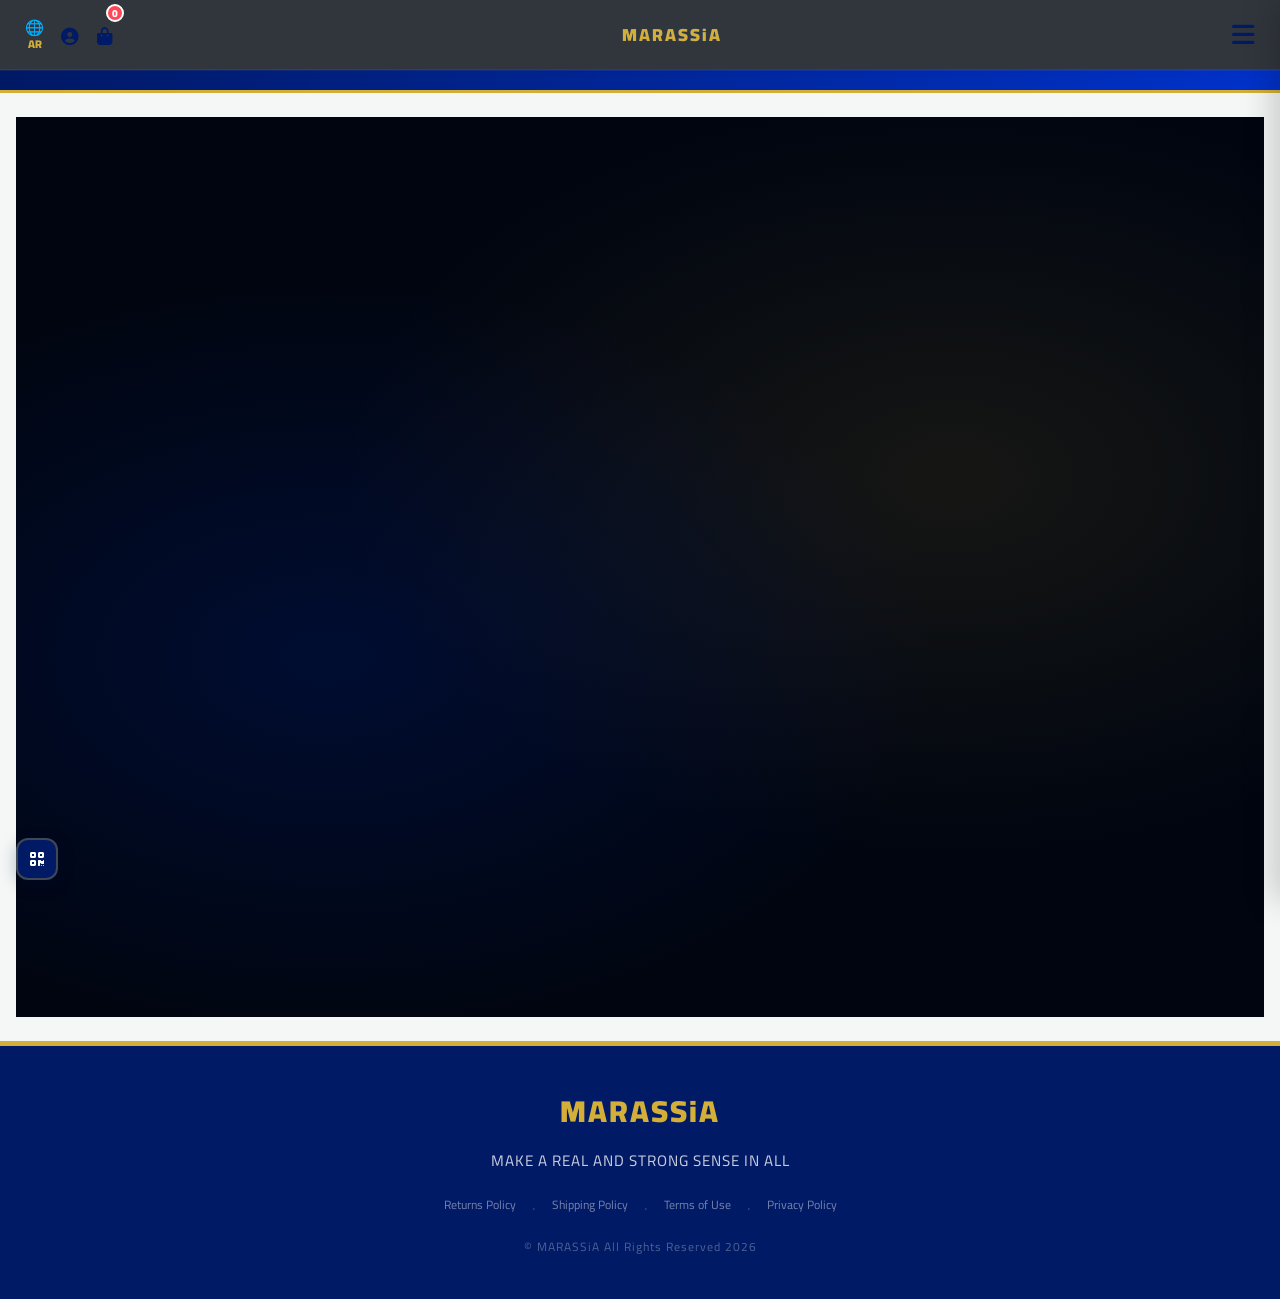
==== index.html @ 9b24de38 "Add files via upload" ====
<!DOCTYPE html>
<html lang="ar" dir="rtl">
<head>
    <meta charset="UTF-8">
    <link rel="icon" type="image/x-icon" href="/favicon.ico">
    <link rel="icon" type="image/png" sizes="32x32" href="/favicon.png">
    <link rel="icon" type="image/png" sizes="16x16" href="/favicon.png">
    <link rel="apple-touch-icon" href="/favicon.png">
    <link rel="manifest" href="/manifest.json">
    <meta name="theme-color" content="#001a66">
    <meta name="apple-mobile-web-app-capable" content="yes">
    <meta name="apple-mobile-web-app-status-bar-style" content="black-translucent">
    <meta name="google-site-verification" content="6fT7pZOg7_T95LaflRiIxKZZUdMh9MoyntAMPeg3HFM">
    <!-- ═══ SEO & SOCIAL ═══ -->
    <meta http-equiv="X-Content-Type-Options" content="nosniff">
    <meta name="referrer" content="strict-origin-when-cross-origin">
    <meta name="robots" content="index, follow, max-image-preview:large">
    <meta name="keywords" content="MARASSiA, متجر إلكتروني, تسوق, عطور, تجميل, إلكترونيات, مدونة, ذكاء اصطناعي, e-commerce, luxury store">
    <meta name="author" content="MARASSiA">
    <meta name="theme-color" content="#001a66" media="(prefers-color-scheme: light)">
    <meta name="theme-color" content="#001a66" media="(prefers-color-scheme: dark)">
    <link rel="canonical" href="https://marassia.netlify.app/">

    <!-- Open Graph (Facebook, WhatsApp, LinkedIn) -->
    <meta property="og:type"        content="website">
    <meta property="og:url"         content="https://marassia.netlify.app/">
    <meta property="og:title"       content="MARASSiA — متجر فاخر · MAKE A REAL AND STRONG SENSE">
    <meta property="og:description" content="تسوق ذكي وفاخر مع MARASSiA. منتجات مختارة، ترجمة 7 لغات، ذكاء اصطناعي للمساعدة في اختياراتك.">
    <meta property="og:image"       content="https://marassia.netlify.app/og-image.png">
    <meta property="og:locale"      content="ar_EG">
    <meta property="og:site_name"   content="MARASSiA">

    <!-- Twitter Card -->
    <meta name="twitter:card"        content="summary_large_image">
    <meta name="twitter:title"       content="MARASSiA — متجر فاخر">
    <meta name="twitter:description" content="تسوق ذكي وفاخر مع MARASSiA. ذكاء اصطناعي + 7 لغات.">
    <meta name="twitter:image"       content="https://marassia.netlify.app/og-image.png">

    <!-- PWA -->
    <meta name="mobile-web-app-capable" content="yes">
    <meta name="apple-mobile-web-app-capable" content="yes">
    <meta name="apple-mobile-web-app-status-bar-style" content="black-translucent">
    <meta name="apple-mobile-web-app-title" content="MARASSiA">

    <!-- ═══ STRUCTURED DATA (Google Rich Results) ═══ -->
    <script type="application/ld+json">
    {
      "@context": "https://schema.org",
      "@graph": [
        {
          "@type": "WebSite",
          "@id": "https://marassia.netlify.app/#website",
          "url": "https://marassia.netlify.app/",
          "name": "MARASSiA",
          "description": "متجر إلكتروني فاخر — MAKE A REAL AND STRONG SENSE",
          "inLanguage": ["ar", "en", "fr", "es", "it", "de", "zh"],
          "potentialAction": {
            "@type": "SearchAction",
            "target": "https://marassia.netlify.app/?q={search_term_string}",
            "query-input": "required name=search_term_string"
          }
        },
        {
          "@type": "Organization",
          "@id": "https://marassia.netlify.app/#organization",
          "name": "MARASSiA",
          "url": "https://marassia.netlify.app/",
          "logo": {
            "@type": "ImageObject",
            "url": "https://marassia.netlify.app/og-image.png"
          },
          "sameAs": []
        },
        {
          "@type": "OnlineStore",
          "name": "MARASSiA",
          "url": "https://marassia.netlify.app/",
          "description": "متجر إلكتروني فاخر متعدد اللغات مع ذكاء اصطناعي للمساعدة في التسوق",
          "currenciesAccepted": "EGP",
          "paymentAccepted": "Cash, Credit Card, InstaPay, Vodafone Cash",
          "availableLanguage": ["Arabic", "English", "French", "Spanish", "Italian", "German", "Chinese"]
        }
      ]
    }
    </script>
    <meta name="viewport" content="width=device-width, initial-scale=1.0, maximum-scale=1.0">
    <meta name="description" content="MARASSiA — المتجر الذكي الفاخر. MAKE A REAL AND STRONG SENSE.">
    <title>MARASSiA — متجر إلكتروني فاخر | تسوق ذكي بالذكاء الاصطناعي</title>
    <!-- Performance: DNS prefetch -->
    <link rel="dns-prefetch" href="//fonts.googleapis.com">
    <link rel="dns-prefetch" href="//cdnjs.cloudflare.com">
    <link rel="dns-prefetch" href="//www.gstatic.com">
    <link rel="dns-prefetch" href="//api.anthropic.com">
    <link rel="preconnect" href="https://api.anthropic.com">
        <!-- Preload critical resources -->
    <link rel="preload" href="https://fonts.googleapis.com/css2?family=Cairo:wght@800;900&display=swap" as="style">
    <link rel="dns-prefetch" href="https://fonts.googleapis.com">
    <link rel="dns-prefetch" href="https://cdnjs.cloudflare.com">
    <link rel="dns-prefetch" href="https://www.gstatic.com">
    <link rel="dns-prefetch" href="https://marassia-default-rtdb.europe-west1.firebasedatabase.app">
    <link rel="preconnect" href="https://fonts.googleapis.com" crossorigin>
    <link rel="preconnect" href="https://fonts.gstatic.com" crossorigin>
    <link rel="preconnect" href="https://cdnjs.cloudflare.com" crossorigin>
    <link rel="preload" as="style" href="https://fonts.googleapis.com/css2?family=Cairo:wght@400;600;800;900&display=swap" onload="this.onload=null;this.rel='stylesheet'">
    <link rel="preload" as="style" href="https://cdnjs.cloudflare.com/ajax/libs/font-awesome/6.4.0/css/all.min.css" onload="this.onload=null;this.rel='stylesheet'">
    <noscript>
        <link href="https://fonts.googleapis.com/css2?family=Cairo:wght@400;600;800;900&display=swap" rel="stylesheet" media="print" onload="this.media='all'">
    <noscript></noscript>
        <link rel="stylesheet" href="https://cdnjs.cloudflare.com/ajax/libs/font-awesome/6.4.0/css/all.min.css">
    </noscript>

    <!-- PWA Meta -->
    <meta name="application-name" content="MARASSiA">
    <meta name="apple-mobile-web-app-capable" content="yes">
    <meta name="apple-mobile-web-app-status-bar-style" content="black-translucent">
    <meta name="apple-mobile-web-app-title" content="MARASSiA">
    <meta name="mobile-web-app-capable" content="yes">
    <meta name="theme-color" content="#0a1628">
    <meta name="description" content="MARASSiA — متجر إلكتروني فاخر">
    <meta http-equiv="X-Frame-Options" content="SAMEORIGIN">
    <meta http-equiv="X-Content-Type-Options" content="nosniff">


    <!-- Structured Data for Google Rich Results -->
    

    <link rel="stylesheet" href="style.css">
  <meta name="mobile-web-app-capable" content="yes">
  <link rel="apple-touch-icon" href="/logo.jpg">
</head>
<body>
<!-- ═══ LOADER ═══ -->
<div id="loader">
    <div class="loader-spinner"></div>
    <h2>MARASSiA</h2>
</div>

<!-- ═══ TOASTS ═══ -->
<div id="toast-container"></div>

<!-- ═══ HEADER ═══ -->
<header id="main-header">
    <div class="header-actions">
        <button class="menu-btn" id="hamburger-btn" onclick="toggleSidebar()" aria-label="القائمة" role="button">
            <i class="fas fa-bars"></i>
        </button>
        <!-- Search toggle: only visible on phone -->
        <button class="mobile-search-btn btn-icon"
                style="display:none; font-size:1.25rem;"
                onclick="toggleMobileSearch()" title="بحث" aria-label="بحث">
            <i class="fas fa-search"></i>
        </button>
        <div class="search-wrapper" id="search-wrapper">
            <input type="text" id="smart-search" class="search-input"
                   placeholder="ابحث..." autocomplete="off"
                   oninput="_debouncedSearch(this.value);var ob=document.getElementById('search-overlay-bg');if(ob)ob.style.display=this.value?'block':''">
            <i class="fas fa-search search-icon"></i>
            <div class="search-results" id="search-dropdown"></div>
        </div>
    </div>

    <div class="logo-container" id="main-logo-container" onclick="navigate('crossroads')" style="position:relative;cursor:pointer;display:flex;align-items:center;gap:6px;text-decoration:none;">
        <span id="site-logo-text" class="site-logo-text">MARASSiA</span>
        <div id="api-status" title="API Key غير مضبوط — أضفه من الإعدادات"></div>
        <div id="fb-status" title="متصل بقاعدة البيانات"
             style="position:absolute;bottom:2px;left:-2px;
                    width:7px;height:7px;border-radius:50%;
                    background:#22c55e;border:1.5px solid white;
                    box-shadow:0 0 5px currentColor;pointer-events:none;"></div>
    </div>

    <div class="header-actions">
        <!-- Cart — most visible CTA -->
        <button class="btn-icon" onclick="openCartModal()" title="سلة المشتريات" style="position:relative;">
            <i class="fas fa-shopping-bag" style="font-size:1.1rem;"></i>
            <span class="badge" id="cart-badge">0</span>
        </button>
        <!-- Login / User -->
        <span id="user-name-display" class="user-greeting"></span>
        <button class="btn-icon" id="history-trigger" onclick="openHistoryModal()"
                title="سجل مشترياتي" style="display:none; font-size:1.1rem;">
            <i class="fas fa-history"></i>
        </button>
        <button class="btn-logout" id="logout-btn" onclick="handleLogout()" title="تسجيل الخروج">
            <i class="fas fa-sign-out-alt"></i>
        </button>
        <button class="btn-icon" id="login-trigger" onclick="openModal('login-modal')" title="تسجيل الدخول">
            <i class="fas fa-user-circle" style="font-size:1.1rem;"></i>
        </button>
        <!-- Language Switcher -->
        <div style="position:relative;" id="lang-picker-wrap">
            <button class="lang-btn" onclick="toggleLangDropdown()" id="lang-globe-btn"
                    title="Language / اللغة" aria-label="Language">
                🌐 <span class="lang-current" id="lang-current-label">AR</span>
            </button>
            <div class="lang-dropdown" id="lang-dropdown">
                <div class="lang-option active" data-lang="ar"  onclick="setLang('ar')"><span class="lang-flag">🇸🇦</span> العربية</div>
                <div class="lang-option"        data-lang="en"  onclick="setLang('en')"><span class="lang-flag">🇬🇧</span> English</div>
                <div class="lang-option"        data-lang="fr"  onclick="setLang('fr')"><span class="lang-flag">🇫🇷</span> Français</div>
                <div class="lang-option"        data-lang="es"  onclick="setLang('es')"><span class="lang-flag">🇪🇸</span> Español</div>
                <div class="lang-option"        data-lang="it"  onclick="setLang('it')"><span class="lang-flag">🇮🇹</span> Italiano</div>
                <div class="lang-option"        data-lang="de"  onclick="setLang('de')"><span class="lang-flag">🇩🇪</span> Deutsch</div>
                <div class="lang-option"        data-lang="zh"  onclick="setLang('zh')"><span class="lang-flag">🇨🇳</span> 中文</div>
            </div>
        </div>
    </div>
</header>

<!-- ═══ CATEGORY BAR ═══ -->
<nav class="category-bar" id="category-bar"></nav>

<!-- ═══ SIDEBAR OVERLAY ═══ -->
<div class="sidebar-overlay" id="sidebar-overlay" onclick="toggleSidebar()"></div>

<!-- ═══ SIDEBAR PANEL ═══ -->
<aside class="sidebar" id="sidebar">
    <div class="side-header">
        <h3>MARASSiA</h3>
        <button class="close-side" onclick="toggleSidebar()" aria-label="إغلاق"><i class="fas fa-times"></i></button>
    </div>

    <!-- User card: hidden until login -->
    <div class="side-user-card" id="side-user-card">
        <div class="side-user-avatar" id="side-user-avatar">👤</div>
        <div class="side-user-info">
            <div class="side-user-name" id="side-user-name-txt">—</div>
            <div class="side-user-tag"><span data-i18n="member">عضو MARASSiA</span></div>
        </div>
        <div class="side-user-actions">
            <button class="btn-history" onclick="openHistoryModal(); toggleSidebar();">
                <i class="fas fa-history"></i> <span data-i18n="myHistory">سجلي</span>
            </button>
            <button class="btn-side-logout" onclick="handleLogout(); toggleSidebar();">
                <i class="fas fa-sign-out-alt"></i> <span data-i18n="logout">خروج</span>
            </button>
        </div>
    </div>

    <!-- Main Navigation -->
    <ul class="side-menu">
        <li id="side-li-login">
            <a href="javascript:void(0)" onclick="openModal('login-modal'); toggleSidebar();">
                <i class="fas fa-user-circle"></i>
                <span data-i18n="login">تسجيل الدخول / جديد</span>
            </a>
        </li>
        <li>
            <a href="javascript:void(0)" onclick="navigate('home'); toggleSidebar();">
                <i class="fas fa-store"></i>
                <span data-i18n="ourStore">متجرنا</span>
            </a>
        </li>

        <li>
            <a href="javascript:void(0)" onclick="navigate('blog'); toggleSidebar();">
                <i class="fas fa-newspaper"></i>
                <span data-i18n="ourBlog">مدونتنا</span>
            </a>
        </li>
        <li id="side-li-channel">
            <a href="javascript:void(0)" onclick="navigate('channel'); toggleSidebar();">
                <i class="fab fa-youtube" style="color:#e00;"></i>
                <span>قناتنا</span>
            </a>
        </li>
        <li>
            <a href="javascript:void(0)" onclick="navigate('ai'); toggleSidebar();">
                <i class="fas fa-robot" style="color:#7c3aed;"></i>
                <span>ذكاؤنا الاصطناعي</span>
                <span class="side-badge side-badge-ai">AI</span>
            </a>
        </li>
        <li>
            <a href="javascript:void(0)" onclick="navigate('about'); toggleSidebar();">
                <i class="fas fa-info-circle"></i>
                <span data-i18n="aboutUs">من نحن</span>
            </a>
        </li>
    </ul>

    <!-- Dark Mode Toggle -->
    <div style="border-top:1px solid rgba(255,255,255,.07);padding:8px 8px 4px;margin-top:4px;">
        <div onclick="toggleDarkMode();toggleSidebar();" id="dark-mode-toggle"
            style="display:flex;align-items:center;gap:10px;padding:10px 14px;cursor:pointer;border-radius:12px;transition:.2s;color:rgba(255,255,255,.6);"
            onmouseover="this.style.background='rgba(255,255,255,.08)';this.style.color='#fff'"
            onmouseout="this.style.background='';this.style.color='rgba(255,255,255,.6)'">
            <span id="dark-icon" style="font-size:1rem;">🌙</span>
            <span id="dark-label" style="font-size:.82rem;font-weight:700;">Dark Mode</span>
            <div id="dark-mode-pill" style="margin-right:auto;width:34px;height:18px;border-radius:20px;background:rgba(255,255,255,.2);position:relative;transition:.3s;">
                <div id="dark-pill-dot" style="position:absolute;top:2px;right:2px;width:14px;height:14px;border-radius:50%;background:#fff;transition:.3s;"></div>
            </div>
        </div>
    </div>

    <!-- Custom links from admin -->
    <ul class="side-menu" id="side-custom-links" style="border-top:1px solid #f0f0f0;"></ul>



    <!-- Social icons at the bottom of sidebar -->
    <div class="sidebar-social">
        <p data-i18n="followUs">تابعنا على</p>
        <div class="social-row" id="sidebar-social-row"></div>
    </div>
</aside>

<!-- ═══ MAIN CONTENT ═══ -->
<main>
    
    <!-- ═══ CROSSROADS HERO (New Entry Point) ═══ -->
    <section id="view-crossroads" class="view-section active">
        <div id="crossroads-hero"></div>
    </section>

    <!-- Home / Store -->
    <section id="view-home" class="view-section">

        <!-- ── Editable Hero Banner ── -->
        <div class="apple-hero" id="main-hero"><canvas class="hero-canvas-bg" id="hero-canvas"></canvas>
            <!-- media bg injected by JS -->
            <h1 id="hero-title-el" data-no-i18n><span class="hero-brand-gold">MARASSiA</span></h1>
            <p id="hero-sub-el" data-no-i18n>تجربة تسوق فاخرة تفوق الخيال</p>
        </div>



        <!-- ── Trending ── -->
        <div class="home-section-label">
            <div class="lbl-icon lbl-fire"><i class="fas fa-fire"></i></div>
            <span data-i18n="trending">الأكثر رواجاً</span>
        </div>
        <div class="shelf-scroll" id="trending-shelf"></div>

        <!-- ── Best Sellers ── -->
        <div class="home-section-label">
            <div class="lbl-icon lbl-star"><i class="fas fa-star"></i></div>
            <span data-i18n="bestSellers">الأكثر مبيعاً</span>
        </div>
        <div class="shelf-scroll" id="bestsellers-shelf"></div>

        <!-- ── All Products ── -->
        <div class="home-section-label" id="all-products-label">
            <div class="lbl-icon" style="background:var(--dark-blue);color:#fff;">
                <i class="fas fa-th-large"></i>
            </div>
            <span id="all-products-label-text" data-i18n="allProducts">جميع المنتجات</span>
        </div>
        <div id="cat-journey-row" style="margin:0 0 16px 0;"></div>
        <div class="artistic-grid" id="products-grid"></div>

    </section>

    <!-- Category Page -->
    <section id="view-category" class="view-section">
        <div class="cat-page-header apple-hide">
            <button class="cat-page-back" onclick="navigate('home')">
                <i class="fas fa-arrow-right"></i> <span data-i18n="home">الرئيسية</span>
            </button>
            <div class="cat-page-title" id="cat-page-title">—</div>
            <div style="display:flex;align-items:center;gap:8px;">
                <div class="cat-page-count" id="cat-page-count"></div>
                <button id="filter-toggle-btn" onclick="toggleFilterPanel()"
                    style="background:linear-gradient(135deg,var(--dark-blue),var(--primary-blue));border:none;border-radius:22px;padding:7px 16px;cursor:pointer;display:flex;align-items:center;gap:7px;font-family:'Cairo',sans-serif;font-size:.78rem;color:#fff;font-weight:800;transition:.2s;box-shadow:0 3px 12px rgba(0,51,204,.25);"
                    onmouseover="this.style.transform='translateY(-1px)';this.style.boxShadow='0 5px 16px rgba(0,51,204,.35)'"
                    onmouseout="this.style.transform='';this.style.boxShadow='0 3px 12px rgba(0,51,204,.25)'">
                    <i class="fas fa-sliders-h"></i>
                    <span id="filter-btn-label">فلتر</span>
                    <span id="filter-active-dot" style="display:none;width:7px;height:7px;border-radius:50%;background:var(--gold-lt,#f5e17a);margin-right:2px;animation:filterDotPulse 1.5s ease infinite;"></span>
                </button>
            </div>
        </div>
        <!-- Filter Panel (collapsible) -->
        <div id="cat-filter-panel" style="display:none;background:#f8faff;border:1px solid #e0e8ff;border-radius:14px;padding:16px;margin-bottom:16px;animation:fadeUp .25s ease;">
            <div style="display:grid;grid-template-columns:repeat(auto-fill,minmax(140px,1fr));gap:10px;">
                <div>
                    <label id="fl-sort-lbl" style="font-size:.7rem;font-weight:800;color:#666;display:block;margin-bottom:5px;">ترتيب حسب</label>
                    <select id="filter-sort" class="form-control" onchange="applyProductFilter()" style="font-size:.82rem;">
                        <option id="fl-all" value="">الكل</option>
                        <option id="fl-bs" value="bestseller">⭐ الأكثر مبيعاً</option>
                        <option id="fl-new" value="newest">🆕 الأحدث</option>
                        <option id="fl-pa" value="price-asc">💰 سعر ↑</option>
                        <option id="fl-pd" value="price-desc">💰 سعر ↓</option>
                    </select>
                </div>
                <div>
                    <label id="fl-month-lbl" style="font-size:.7rem;font-weight:800;color:#666;display:block;margin-bottom:5px;">الشهر</label>
                    <select id="filter-month" class="form-control" onchange="applyProductFilter()" style="font-size:.82rem;">
                        <option id="fl-all-m" value="">كل الأشهر</option>
                        <option value="01" id="fl-m01">يناير</option><option value="02" id="fl-m02">فبراير</option>
                        <option value="03" id="fl-m03">مارس</option><option value="04" id="fl-m04">أبريل</option>
                        <option value="05" id="fl-m05">مايو</option><option value="06" id="fl-m06">يونيو</option>
                        <option value="07" id="fl-m07">يوليو</option><option value="08" id="fl-m08">أغسطس</option>
                        <option value="09" id="fl-m09">سبتمبر</option><option value="10" id="fl-m10">أكتوبر</option>
                        <option value="11" id="fl-m11">نوفمبر</option><option value="12" id="fl-m12">ديسمبر</option>
                    </select>
                </div>
                <div>
                    <label id="fl-year-lbl" style="font-size:.7rem;font-weight:800;color:#666;display:block;margin-bottom:5px;">السنة</label>
                    <select id="filter-year" class="form-control" onchange="applyProductFilter()" style="font-size:.82rem;">
                        <option id="fl-all-y" value="">كل السنوات</option>
                        <option value="2026">2026</option>
                        <option value="2025">2025</option>
                    </select>
                </div>
            </div>
            <div style="display:flex;justify-content:flex-end;margin-top:12px;">
                <button onclick="resetFilter()" id="fl-reset-btn" style="padding:7px 16px;background:#fff;border:1.5px solid #e0e8ff;border-radius:9px;cursor:pointer;font-family:'Cairo',sans-serif;font-size:.78rem;color:var(--dark-blue);font-weight:700;">
                    <i class="fas fa-undo" style="margin-left:5px;"></i> إعادة تعيين
                </button>
            </div>
        </div>
        <div class="artistic-grid" id="cat-page-grid"></div>
    </section>

    <!-- Blog -->
    <section id="view-blog" class="view-section">
        <div class="page-header apple-hide">
            <h1>MARASSiA Blog</h1>
        </div>
        <div class="bento-grid" id="blog-grid-container"></div>
    </section>

    <!-- Article Full-Page View -->
    <section id="view-article" class="view-section">
        <button class="article-back-btn" onclick="navigate('blog')">
            <i class="fas fa-arrow-right"></i> <span data-i18n="backToBlog">العودة للمدونة</span>
        </button>
        <div class="article-hero" id="article-hero-img"></div>
        <div class="article-body">
            <h1 id="article-title"></h1>
            <p id="article-desc"></p>
        </div>
    </section>

    <!-- About Us -->
    <section id="view-about" class="view-section">
        <div class="page-header apple-hide">
            <h1 data-i18n="ourStory">قصتنا ومبادئنا</h1>
        </div>
        <div class="about-content-box apple-hide" id="about-us-content"></div>
    </section>

    <!-- ═══ MEDICAL PATH ═══ -->
    <section id="view-medical" class="view-section">
      <div id="medical-hero"></div>
    </section>
</main>


<!-- ═══ PRIVACY POLICY ═══ -->
<section id="view-privacy" class="view-section">
  <div class="legal-page">
    <button class="legal-back" onclick="history.back();navigate('home')"><i class="fas fa-arrow-right"></i> رجوع</button>
    <h1>🔒 Privacy Policy | سياسة الخصوصية</h1>
    <p class="legal-date">Last Updated: March 2026</p>
    <h2>١. المعلومات التي نجمعها</h2>
    <p>عند إنشاء حساب على MARASSiA، نجمع: الاسم الكامل، البريد الإلكتروني، تاريخ الميلاد، الجنس، الدولة، اللغة المفضلة. نجمع أيضاً بيانات النشاط مثل المنتجات المُشتراة وسجل التصفح داخل المتجر.</p>
    <h2>٢. كيف نستخدم معلوماتك</h2>
    <ul>
      <li>تقديم خدمات التسوق والدعم الفني</li>
      <li>تخصيص تجربة التسوق وتوصيات المنتجات</li>
      <li>إرسال إشعارات الطلبات والعروض (بموافقتك)</li>
      <li>تحسين خدماتنا وتحليل أنماط الاستخدام</li>
      <li>الامتثال للمتطلبات القانونية</li>
    </ul>
    <h2>٣. حماية البيانات</h2>
    <p>نستخدم تقنية Firebase (Google) لتخزين البيانات بشكل مشفّر. كلمات المرور لا تُخزّن أبداً بصيغتها الواضحة — يتولى نظام Firebase Authentication هذه العملية بأعلى معايير الأمان.</p>
    <h2>٤. مشاركة البيانات</h2>
    <p>لا نبيع بياناتك الشخصية لأي طرف ثالث. قد نشارك بيانات مجهولة الهوية لأغراض تحليلية فقط. نلتزم بعدم تقديم بياناتك إلا بموجب أمر قانوني رسمي.</p>
    <h2>٥. حقوقك</h2>
    <ul>
      <li>حق الوصول: طلب نسخة من بياناتك</li>
      <li>حق التصحيح: تعديل بياناتك غير الدقيقة</li>
      <li>حق الحذف: طلب حذف حسابك ومعلوماتك</li>
      <li>حق الاعتراض: رفض بعض أنواع المعالجة</li>
    </ul>
    <h2>٦. التواصل</h2>
    <p>لأي استفسار بشأن خصوصيتك، تواصل معنا عبر واتساب أو البريد الإلكتروني المُدرج في صفحة التواصل.</p>
  </div>
</section>

<!-- ═══ TERMS OF USE ═══ -->
<section id="view-terms" class="view-section">
  <div class="legal-page">
    <button class="legal-back" onclick="navigate('home')"><i class="fas fa-arrow-right"></i> رجوع</button>
    <h1>📋 Terms of Use | شروط الاستخدام</h1>
    <p class="legal-date">Last Updated: March 2026</p>
    <h2>١. القبول بالشروط</h2>
    <p>باستخدام موقع MARASSiA، فإنك توافق على الالتزام بهذه الشروط. إذا كنت لا توافق على أي جزء منها، يرجى عدم استخدام الموقع.</p>
    <h2>٢. الحساب الشخصي</h2>
    <ul>
      <li>يجب أن تكون بالغاً (13 سنة على الأقل) لإنشاء حساب</li>
      <li>أنت مسؤول عن سرية بيانات حسابك</li>
      <li>يُحظر إنشاء حسابات متعددة لنفس الشخص</li>
      <li>نحتفظ بحق تعليق أي حساب يُخالف هذه الشروط</li>
    </ul>
    <h2>٣. استخدام الموقع</h2>
    <p>يُحظر استخدام الموقع لأي غرض غير قانوني، أو نشر محتوى مسيء، أو محاولة اختراق الأنظمة، أو انتهاك حقوق الملكية الفكرية.</p>
    <h2>٤. المنتجات والأسعار</h2>
    <p>تخضع الأسعار والمنتجات للتغيير دون إشعار مسبق. نبذل قصارى جهدنا لعرض معلومات دقيقة، لكننا لا نضمن خلوها من الأخطاء.</p>
    <h2>٥. الملكية الفكرية</h2>
    <p>جميع المحتويات (صور، نصوص، شعارات، تصميمات) هي ملك لـ MARASSiA ومحمية بموجب قوانين حقوق الملكية الفكرية. يُحظر نسخها أو توزيعها بدون إذن كتابي.</p>
    <h2>٦. تحديد المسؤولية</h2>
    <p>MARASSiA غير مسؤول عن أي أضرار غير مباشرة ناتجة عن استخدام الموقع أو المنتجات المُشتراة عبره.</p>
  </div>
</section>

<!-- ═══ SHIPPING POLICY ═══ -->
<section id="view-shipping" class="view-section">
  <div class="legal-page">
    <button class="legal-back" onclick="navigate('home')"><i class="fas fa-arrow-right"></i> رجوع</button>
    <h1>🚚 Shipping Policy | سياسة الشحن</h1>
    <p class="legal-date">Last Updated: March 2026</p>
    <h2>١. مناطق التوصيل</h2>
    <p>نوصّل لجميع مناطق جمهورية مصر العربية. للشحن الدولي تواصل معنا مباشرة.</p>
    <h2>٢. مدة التوصيل</h2>
    <ul>
      <li>القاهرة والجيزة: 1–2 أيام عمل</li>
      <li>باقي المحافظات: 3–5 أيام عمل</li>
      <li>المناطق النائية: 5–7 أيام عمل</li>
    </ul>
    <h2>٣. رسوم الشحن</h2>
    <p>تُحدد رسوم الشحن بناءً على الموقع والوزن وتُعرض بوضوح قبل إتمام الطلب. قد تتوفر عروض شحن مجاني في مناسبات خاصة.</p>
    <h2>٤. تتبع الطلب</h2>
    <p>بعد تأكيد طلبك، ستصلك رسالة تتضمن رقم التتبع ومعلومات شركة الشحن.</p>
    <h2>٥. الطلبات التالفة أو الضائعة</h2>
    <p>في حال وصول طلبك تالفاً أو الإبلاغ عن ضياعه، نتعهد بالاستبدال أو الاسترداد الكامل خلال 48 ساعة من التبليغ.</p>
  </div>
</section>

<!-- ═══ RETURNS POLICY ═══ -->
<section id="view-returns" class="view-section">
  <div class="legal-page">
    <button class="legal-back" onclick="navigate('home')"><i class="fas fa-arrow-right"></i> رجوع</button>
    <h1>↩️ Returns Policy | سياسة الإرجاع</h1>
    <p class="legal-date">Last Updated: March 2026</p>
    <h2>١. حق الإرجاع</h2>
    <p>يحق للعميل إرجاع المنتج خلال 14 يوماً من تاريخ الاستلام، شريطة أن يكون المنتج في حالته الأصلية غير مستخدم وبعبوته الأصلية.</p>
    <h2>٢. حالات قبول الإرجاع</h2>
    <ul>
      <li>المنتج وصل تالفاً أو معيباً</li>
      <li>المنتج المستلم مختلف عن المطلوب</li>
      <li>المنتج لا يطابق المواصفات المعروضة</li>
      <li>رغبة العميل في الإلغاء (قبل الشحن فقط)</li>
    </ul>
    <h2>٣. حالات رفض الإرجاع</h2>
    <ul>
      <li>المنتجات المستخدمة أو المفتوحة (مستحضرات التجميل)</li>
      <li>تجاوز مدة 14 يوماً من الاستلام</li>
      <li>المنتجات المخصصة أو المُصنّعة بالطلب</li>
    </ul>
    <h2>٤. إجراءات الإرجاع</h2>
    <p>تواصل معنا عبر واتساب مع ذكر رقم الطلب وسبب الإرجاع. سنرسل لك تعليمات الشحن خلال 24 ساعة.</p>
    <h2>٥. استرداد المبالغ</h2>
    <p>يتم الاسترداد خلال 5–7 أيام عمل بعد استلام المنتج المُرجَع والتحقق منه، عبر نفس وسيلة الدفع الأصلية.</p>
  </div>
</section>

<!-- ═══ MARASSIA CHANNEL VIEW ═══ -->
<section id="view-channel" class="view-section">
    <!-- Hero -->
    <div class="channel-hero">
        <div class="channel-hero-logo">MARASSiA <span>CHANNEL</span></div>
        <div class="channel-hero-sub">محتوى حصري · Exclusive Content</div>
        <a id="channel-yt-main-btn" href="#" target="_blank" rel="noopener"
            class="channel-yt-btn" style="display:none;">
            <i class="fab fa-youtube"></i> اشترك في قناتنا
        </a>
    </div>
    <!-- Videos -->
    <div class="channel-content">
        <div class="channel-grid" id="channel-main-grid">
            <div class="channel-empty" id="channel-empty-state">
                <i class="fab fa-youtube"></i>
                <h3 style="margin-bottom:8px;">لا توجد فيديوهات بعد</h3>
                <p style="font-size:.85rem;"></p>
            </div>
        </div>
    </div>
</section>

<!-- ═══ QR CODE MODAL ═══ -->
<div class="modal-overlay" id="qr-modal">
  <div class="modal-content" style="max-width:300px;text-align:center;padding:28px;">
    <button class="modal-close-btn" onclick="closeModal('qr-modal')"><i class="fas fa-times"></i></button>
    <div style="font-size:.9rem;font-weight:900;color:var(--dark-blue);margin-bottom:6px;" id="qr-prod-name">—</div>
    <div style="font-size:.75rem;color:#888;margin-bottom:16px;">امسح الـ QR لفتح المنتج</div>
    <div id="qr-code-container" style="display:flex;justify-content:center;margin-bottom:16px;"></div>
    <div style="font-size:.68rem;color:#aaa;word-break:break-all;" id="qr-url-label"></div>
  </div>
</div>


<!-- ═══ FOOTER ═══ -->
<button id="floating-qr-btn" onclick="openCurrentPageQR()" title="QR هذه الصفحة"><i class="fas fa-qrcode"></i></button>
<footer style="position:relative;">
    
    <div class="footer-logo">MARASSiA</div>
    <div class="footer-text">MAKE A REAL AND STRONG SENSE IN ALL</div>
    <!-- Legal Links -->
    <div style="display:flex;flex-wrap:wrap;justify-content:center;gap:16px;margin:18px 0 12px;">
        <a href="javascript:void(0)" onclick="navigate('privacy')" style="color:rgba(255,255,255,.45);font-size:.75rem;text-decoration:none;transition:.2s;" onmouseover="this.style.color='var(--gold)'" onmouseout="this.style.color='rgba(255,255,255,.45)'" >Privacy Policy</a>
        <span style="color:rgba(255,255,255,.2);">·</span>
        <a href="javascript:void(0)" onclick="navigate('terms')" style="color:rgba(255,255,255,.45);font-size:.75rem;text-decoration:none;transition:.2s;" onmouseover="this.style.color='var(--gold)'" onmouseout="this.style.color='rgba(255,255,255,.45)'" >Terms of Use</a>
        <span style="color:rgba(255,255,255,.2);">·</span>
        <a href="javascript:void(0)" onclick="navigate('shipping')" style="color:rgba(255,255,255,.45);font-size:.75rem;text-decoration:none;transition:.2s;" onmouseover="this.style.color='var(--gold)'" onmouseout="this.style.color='rgba(255,255,255,.45)'" >Shipping Policy</a>
        <span style="color:rgba(255,255,255,.2);">·</span>
        <a href="javascript:void(0)" onclick="navigate('returns')" style="color:rgba(255,255,255,.45);font-size:.75rem;text-decoration:none;transition:.2s;" onmouseover="this.style.color='var(--gold)'" onmouseout="this.style.color='rgba(255,255,255,.45)'" >Returns Policy</a>
    </div>
    <div class="footer-text" style="color:rgba(255,255,255,.3);font-size:.75rem;">
        MARASSiA All Rights Reserved 2026 ©
    </div>
</footer>

<!-- ═══ PRODUCT DETAIL MODAL ═══ -->
<div class="modal-overlay" id="product-modal">
    <div class="modal-content" style="max-width:min(800px,96vw);max-height:90vh;overflow-y:auto;display:flex;flex-direction:column;border-radius:20px;box-shadow:0 20px 60px rgba(0,20,80,.2);">
        <button class="modal-close-btn" onclick="closeModal('product-modal')" style="position:sticky;top:8px;z-index:10;"><i class="fas fa-times"></i></button>
        <div class="product-detail-layout" id="product-detail-content" style="min-height:300px;"></div>
    </div>
</div>
<!-- ═══ ORDER FORM MODAL ═══ -->
<div class="modal-overlay" id="order-form-modal">
  <div class="modal-content" style="max-width:520px;padding:0;border-radius:20px;overflow:hidden;">
    <div class="step-header">
      <div>
        <div class="step-title">📦 تفاصيل الطلب</div>
        <div class="step-sub">Order Details — أدخل بياناتك للمتابعة</div>
      </div>
    </div>
    <button class="modal-close-btn" onclick="closeModal('order-form-modal')" style="top:10px;color:#fff;z-index:10;"><i class="fas fa-times"></i></button>

    <div style="padding:22px;">

      <!-- Avatar + Name row -->
      <div style="display:flex;align-items:center;gap:14px;margin-bottom:18px;">
        <div class="order-avatar-wrap" id="order-avatar-wrap" onclick="document.getElementById('order-avatar-input').click()">
          <i class="fas fa-user-circle" id="order-avatar-icon" style="color:#c0c8e8;"></i>
          <img id="order-avatar-preview" src="" alt="" style="display:none;width:100%;height:100%;object-fit:cover;">
        </div>
        <input type="file" id="order-avatar-input" accept="image/*" capture="user" style="display:none;" onchange="previewOrderAvatar(this)">
        <div style="flex:1;">
          <label style="font-size:.72rem;font-weight:800;color:#666;display:block;margin-bottom:5px;">
            الاسم الكامل * <span style="color:#aaa;font-size:.67rem;">Full Name</span>
          </label>
          <input type="text" id="order-fullname" class="form-control" placeholder="محمد أحمد / Mohamed Ahmed" required>
        </div>
      </div>

      <!-- Address -->
      <div class="form-group" style="margin-bottom:12px;">
        <label style="font-size:.72rem;font-weight:800;color:#666;display:flex;align-items:center;gap:5px;margin-bottom:5px;">
          <i class="fas fa-map-marker-alt" style="color:var(--primary-blue);"></i>
          العنوان * <span style="color:#aaa;font-size:.67rem;">Delivery Address</span>
        </label>
        <textarea id="order-address" class="form-control" rows="2"
          placeholder="المحافظة، المدينة، الشارع، رقم المبنى..." required
          style="resize:none;"></textarea>
      </div>

      <!-- Phones -->
      <div style="display:grid;grid-template-columns:1fr 1fr;gap:10px;margin-bottom:12px;">
        <div class="form-group" style="margin:0;">
          <label style="font-size:.72rem;font-weight:800;color:#666;display:block;margin-bottom:5px;">
            <i class="fas fa-phone" style="color:#22c55e;"></i>
            رقم الهاتف * <span style="color:#aaa;font-size:.65rem;">Primary</span>
          </label>
          <input type="tel" id="order-phone1" class="form-control" placeholder="+201012345678"
            inputmode="numeric" required>
        </div>
        <div class="form-group" style="margin:0;">
          <label style="font-size:.72rem;font-weight:800;color:#666;display:block;margin-bottom:5px;">
            <i class="fas fa-phone-alt" style="color:#94a3b8;"></i>
            رقم إضافي <span style="color:#aaa;font-size:.65rem;">Optional</span>
          </label>
          <input type="tel" id="order-phone2" class="form-control" placeholder="+20..."
            inputmode="numeric">
        </div>
      </div>

      <!-- Notes -->
      <div class="form-group" style="margin-bottom:18px;">
        <label style="font-size:.72rem;font-weight:800;color:#666;display:block;margin-bottom:5px;">
          <i class="fas fa-comment-dots" style="color:#f59e0b;"></i>
          ملاحظات إضافية <span style="color:#aaa;font-size:.67rem;">Notes (Optional)</span>
        </label>
        <input type="text" id="order-notes" class="form-control" placeholder="أي تفاصيل خاصة بطلبك...">
      </div>

      <!-- Order summary with editable cart -->
      <div style="background:linear-gradient(135deg,#f0f4ff,#e8eeff);border-radius:12px;border:1px solid #d0dbff;margin-bottom:16px;overflow:hidden;">
        <div onclick="toggleOrderCart()" style="padding:12px 16px;cursor:pointer;display:flex;align-items:center;justify-content:space-between;">
          <div style="font-size:.78rem;font-weight:900;color:var(--dark-blue);display:flex;align-items:center;gap:7px;">
            <i class="fas fa-shopping-cart"></i> سلة الطلب
            <span id="order-cart-count" style="background:var(--primary-blue);color:#fff;border-radius:10px;padding:1px 7px;font-size:.65rem;"></span>
          </div>
          <div style="display:flex;align-items:center;gap:10px;">
            <span id="order-total-display" style="font-size:1rem;font-weight:900;color:var(--primary-blue);"></span>
            <i id="order-cart-chevron" class="fas fa-chevron-down" style="font-size:.75rem;color:#aaa;transition:.2s;"></i>
          </div>
        </div>
        <!-- Expandable cart items -->
        <div id="order-cart-items" style="display:none;border-top:1px solid #c0d0ff;padding:12px 16px;max-height:220px;overflow-y:auto;">
          <div id="order-items-detail"></div>
          <button onclick="closeModal('order-form-modal');openCartModal()" style="margin-top:10px;width:100%;padding:8px;background:none;border:1.5px dashed #a0b4ff;border-radius:9px;color:var(--primary-blue);font-family:'Cairo',sans-serif;font-size:.78rem;font-weight:800;cursor:pointer;">
            <i class="fas fa-edit"></i> تعديل السلة
          </button>
        </div>
      </div>
      <div id="order-items-summary" style="display:none;"></div>

      <button class="btn-main" onclick="proceedToPayment()" style="width:100%;padding:14px;">
        <i class="fas fa-arrow-left"></i> متابعة للدفع
      </button>
      <p style="text-align:center;font-size:.72rem;color:#aaa;margin-top:10px;">
        <i class="fas fa-lock" style="color:#22c55e;"></i>
        بياناتك محمية ولا تُشارك مع أي طرف ثالث
      </p>
    </div>
  </div>
</div>


<!-- ═══ CART MODAL ═══ -->
<div class="modal-overlay" id="cart-modal">
    <div class="modal-content" style="max-width:540px;padding:0;border-radius:20px;overflow:hidden;display:flex;flex-direction:column;max-height:90vh;">
        <div style="background:linear-gradient(135deg,var(--dark-blue),var(--primary-blue));padding:18px 22px 16px;position:relative;">
            <h2 style="color:#fff;font-size:1rem;font-weight:900;display:flex;align-items:center;gap:10px;margin:0;">
                <i class="fas fa-shopping-bag"></i>
                <span data-i18n="cart">سلة المشتريات</span>
            </h2>

            <button class="modal-close-btn" onclick="closeModal('cart-modal')" style="color:#fff;top:10px;"><i class="fas fa-times"></i></button>
        </div>

        <div class="modal-body" style="padding:20px;overflow-y:auto;flex:1;">
            <!-- Login Gate -->
            <div id="cart-login-gate" style="display:none;text-align:center;padding:30px 20px;background:#fffbeb;border-radius:14px;border:2px dashed #D4AF37;margin-bottom:16px;">
                <i class="fas fa-lock" style="font-size:2.5rem;color:var(--gold);display:block;margin-bottom:12px;"></i>
                <h3 style="color:var(--dark-blue);font-size:.95rem;margin-bottom:6px;">يجب تسجيل الدخول أولاً</h3>
                <p style="color:#666;font-size:.82rem;margin-bottom:16px;">سجّل دخولك لإتمام عملية الدفع وحفظ طلباتك</p>
                <button class="btn-main" onclick="closeModal('cart-modal');openModal('login-modal')" style="padding:10px 28px;">
                    <i class="fas fa-sign-in-alt"></i> تسجيل الدخول
                </button>
            </div>

            <!-- Cart Items -->
            <div id="cart-items-container" style="max-height:200px;overflow-y:auto;margin-bottom:12px;"></div>

            <!-- Total + Currency -->
            <div style="padding:12px 14px;background:#f8faff;border-radius:11px;border:1px solid #e8eeff;margin-bottom:16px;">
                <div style="display:flex;justify-content:space-between;align-items:center;margin-bottom:8px;">
                    <span style="font-weight:900;color:var(--dark-blue);" data-i18n="total">الإجمالي:</span>
                    <span id="cart-total" style="font-size:1.2rem;font-weight:900;color:var(--primary-blue);">$0.00</span>
                </div>
                <!-- Currency Switcher Row -->
                <div style="display:flex;align-items:center;gap:8px;padding-top:8px;border-top:1px solid #e0e8ff;">
                    <span style="font-size:.72rem;color:#888;font-weight:700;">العملة:</span>
                    <div style="position:relative;flex:1;">
                        <button class="currency-pill" id="currency-pill-btn" onclick="toggleCurrencyDropdown()"
                            style="background:linear-gradient(135deg,var(--dark-blue),var(--primary-blue));color:#fff;border:none;width:100%;justify-content:space-between;padding:6px 12px;">
                            <span style="display:flex;align-items:center;gap:5px;"><i class="fas fa-coins"></i> <span id="currency-pill-label">USD</span></span>
                            <i class="fas fa-chevron-down" style="font-size:.6rem;"></i>
                        </button>
                        <div class="currency-dropdown" id="currency-dropdown">
                            <div class="currency-opt" onclick="setCurrency('USD')">🇺🇸 US Dollar <span>$</span></div>
                            <div class="currency-opt" onclick="setCurrency('EGP')">🇪🇬 Pound <span>ج.م</span></div>
                            <div class="currency-opt" onclick="setCurrency('SAR')">🇸🇦 Riyal <span>ر.س</span></div>
                            <div class="currency-opt" onclick="setCurrency('AED')">🇦🇪 Dirham <span>د.إ</span></div>
                            <div class="currency-opt" onclick="setCurrency('EUR')">🇪🇺 Euro <span>€</span></div>
                            <div class="currency-opt" onclick="setCurrency('GBP')">🇬🇧 Pound <span>£</span></div>
                            <div class="currency-opt" onclick="setCurrency('CNY')">🇨🇳 Yuan <span>¥</span></div>
                        </div>
                    </div>
                </div>
            </div>

            <!-- Payment Methods Grid -->
            <div id="cart-pay-section">
                <div style="display:flex;align-items:center;justify-content:space-between;margin-bottom:10px;">
                    <p style="font-size:.85rem;font-weight:900;color:var(--dark-blue);" data-i18n="choosePayment">اختر طريقة الدفع</p>
                </div>

                <div class="payment-options-grid" id="payment-options-grid">

                    <div class="pay-option selected" data-pay="whatsapp" onclick="selectPayment(this)">
                        <div class="pay-check"><i class="fas fa-check"></i></div>
                        <div class="pay-badge">COD</div>
                        <span class="pay-icon">💬</span>
                        <div class="pay-name" data-i18n="payWhatsapp">واتساب</div>
                        <div class="pay-sub">نقد عند الاستلام</div>
                    </div>

                    <div class="pay-option" data-pay="card" onclick="selectPayment(this)">
                        <div class="pay-check"><i class="fas fa-check"></i></div>
                        <span class="pay-icon">💳</span>
                        <div class="pay-name">Card</div>
                        <div class="pay-sub">Visa · Mastercard</div>
                    </div>

                    <div class="pay-option" data-pay="instapay" onclick="selectPayment(this)">
                        <div class="pay-check"><i class="fas fa-check"></i></div>
                        <span class="pay-icon">⚡</span>
                        <div class="pay-name">InstaPay</div>
                        <div class="pay-sub">تحويل فوري</div>
                    </div>

                    <div class="pay-option" data-pay="vodafone" onclick="selectPayment(this)">
                        <div class="pay-check"><i class="fas fa-check"></i></div>
                        <span class="pay-icon">📱</span>
                        <div class="pay-name">E-Wallet</div>
                        <div class="pay-sub">Vodafone · Orange</div>
                    </div>

                    <div class="pay-option" data-pay="paypal" onclick="selectPayment(this)">
                        <div class="pay-check"><i class="fas fa-check"></i></div>
                        <img src="https://upload.wikimedia.org/wikipedia/commons/thumb/b/b5/PayPal.svg/200px-PayPal.svg.png"
                             class="pay-logo" alt="PayPal" height="22" onerror="this.style.display='none';this.nextSibling.style.display='block'">
                        <div class="pay-icon" style="display:none;">🅿️</div>
                        <div class="pay-name">PayPal</div>
                        <div class="pay-sub">paypal.com</div>
                    </div>

                    <div class="pay-option" data-pay="payoneer" onclick="selectPayment(this)">
                        <div class="pay-check"><i class="fas fa-check"></i></div>
                        <span class="pay-icon" style="font-size:1.1rem;font-weight:900;color:#FF4800;">𝙋</span>
                        <div class="pay-name">Payoneer</div>
                        <div class="pay-sub">payoneer.com</div>
                    </div>

                    <div class="pay-option" data-pay="crypto" onclick="selectPayment(this)">
                        <div class="pay-check"><i class="fas fa-check"></i></div>
                        <span class="pay-icon">₿</span>
                        <div class="pay-name">Bitcoin</div>
                        <div class="pay-sub">Crypto Wallet</div>
                    </div>

                </div>

                <!-- Dynamic payment detail sections -->
                <div id="pay-detail-area"></div>

                <!-- Trust Bar -->
                <div class="trust-bar">
                    <div class="trust-item"><i class="fas fa-lock" style="color:#22c55e;"></i> SSL 256-bit</div>
                    <img src="https://upload.wikimedia.org/wikipedia/commons/thumb/5/5e/Visa_Inc._logo.svg/200px-Visa_Inc._logo.svg.png" height="16" alt="Visa" style="object-fit:contain;" onerror="this.style.display='none'">
                    <img src="https://upload.wikimedia.org/wikipedia/commons/thumb/2/2a/Mastercard-logo.svg/200px-Mastercard-logo.svg.png" height="20" alt="MC" style="object-fit:contain;" onerror="this.style.display='none'">
                    <img src="https://upload.wikimedia.org/wikipedia/commons/thumb/b/b5/PayPal.svg/200px-PayPal.svg.png" height="16" alt="PayPal" style="object-fit:contain;" onerror="this.style.display='none'">
                    <div class="trust-item"><i class="fas fa-shield-alt" style="color:#3b82f6;"></i> Secure</div>
                </div>

                <button class="btn-main" id="confirm-pay-btn" onclick="startCheckout()" style="margin-top:16px;width:100%;padding:14px;font-size:.95rem;">
                    <i class="fas fa-shopping-cart"></i>
                    <span data-i18n="sendOrder">متابعة للدفع</span>
                </button>
            </div>
        </div>
    </div>
</div>

<!-- ═══ LOGIN MODAL ═══ -->
<div class="modal-overlay" id="login-modal">
    <div class="modal-content" style="max-width:480px;padding:0;border-radius:20px;overflow:hidden;max-height:90vh;overflow-y:auto;">

        <!-- Tabs -->
        <div style="display:flex;background:var(--dark-blue);position:sticky;top:0;z-index:2;">
            <button id="tab-signin" onclick="switchAuthTab('signin')"
                style="flex:1;padding:15px;background:rgba(255,255,255,.15);color:#fff;border:none;cursor:pointer;font-family:'Cairo',sans-serif;font-size:.85rem;font-weight:900;border-bottom:3px solid var(--gold);transition:.2s;">
                <i class="fas fa-sign-in-alt"></i> <span id="lbl-signin">تسجيل الدخول</span>
            </button>
            <button id="tab-signup" onclick="switchAuthTab('signup')"
                style="flex:1;padding:15px;background:transparent;color:rgba(255,255,255,.6);border:none;cursor:pointer;font-family:'Cairo',sans-serif;font-size:.85rem;font-weight:900;border-bottom:3px solid transparent;transition:.2s;">
                <i class="fas fa-user-plus"></i> <span id="lbl-signup">حساب جديد</span>
            </button>
        </div>
        <button class="modal-close-btn" onclick="closeModal('login-modal')" style="top:8px;"><i class="fas fa-times"></i></button>

        <div class="modal-body" style="padding:22px;">

            <!-- ══ SIGN IN ══ -->
            <div id="auth-signin">
                <h3 id="si-title" style="font-size:1rem;color:var(--dark-blue);margin-bottom:18px;font-weight:900;">مرحباً بك في MARASSiA 👋</h3>
                <div class="form-group">
                    <label id="si-lbl-email">البريد الإلكتروني</label>
                    <input type="email" id="si-email" class="form-control" placeholder="example@gmail.com">
                </div>
                <div class="form-group" style="position:relative;">
                    <label id="si-lbl-pass">كلمة المرور</label>
                    <input type="password" id="si-pass" class="form-control" placeholder="••••••••"
                        onkeydown="if(event.key==='Enter')handleSignIn()">
                    <button onclick="togglePassVis('si-pass',this)" type="button"
                        style="position:absolute;left:10px;bottom:10px;background:none;border:none;cursor:pointer;color:#888;">
                        <i class="fas fa-eye"></i>
                    </button>
                </div>
                <div style="display:flex;justify-content:space-between;align-items:center;margin-bottom:12px;">
                    <button style="background:none;border:none;color:var(--primary-blue);font-size:.76rem;cursor:pointer;font-family:'Cairo',sans-serif;" onclick="handleForgotPassword()" id="si-lbl-forgot">نسيت كلمة المرور؟</button>
                </div>
                <button class="btn-main" onclick="handleSignIn()" style="width:100%;">
                    <i class="fas fa-sign-in-alt"></i> <span id="si-btn">دخول</span>
                </button>
                <p style="text-align:center;margin-top:14px;font-size:.8rem;color:#888;">
                    <span id="si-no-acct">ليس لديك حساب؟</span>
                    <span style="color:var(--primary-blue);cursor:pointer;font-weight:800;" onclick="switchAuthTab('signup')" id="si-go-signup"> سجّل الآن</span>
                </p>
            </div>

            <!-- ══ SIGN UP ══ -->
            <div id="auth-signup" style="display:none;">
                <h3 id="su-title" style="font-size:1rem;color:var(--dark-blue);margin-bottom:16px;font-weight:900;">إنشاء حساب جديد ✨</h3>

                <!-- Name -->
                <div style="display:grid;grid-template-columns:1fr 1fr;gap:10px;">
                    <div class="form-group"><label id="su-lbl-fname">الاسم الأول *</label><input type="text" id="su-fname" class="form-control" placeholder="محمد"></div>
                    <div class="form-group"><label id="su-lbl-lname">اسم العائلة</label><input type="text" id="su-lname" class="form-control" placeholder="أحمد"></div>
                </div>

                <!-- Email -->
                <div class="form-group"><label id="su-lbl-email">البريد الإلكتروني *</label><input type="email" id="su-email" class="form-control" placeholder="example@gmail.com"></div>

                <!-- Password -->
                <div class="form-group" style="position:relative;">
                    <label id="su-lbl-pass">كلمة المرور * <span style="color:#aaa;font-size:.68rem;">(8 أحرف على الأقل)</span></label>
                    <input type="password" id="su-pass" class="form-control" placeholder="••••••••">
                    <button onclick="togglePassVis('su-pass',this)" type="button" style="position:absolute;left:10px;bottom:10px;background:none;border:none;cursor:pointer;color:#888;"><i class="fas fa-eye"></i></button>
                </div>
                <div class="form-group" style="position:relative;">
                    <label id="su-lbl-pass2">تأكيد كلمة المرور *</label>
                    <input type="password" id="su-pass2" class="form-control" placeholder="••••••••">
                    <button onclick="togglePassVis('su-pass2',this)" type="button" style="position:absolute;left:10px;bottom:10px;background:none;border:none;cursor:pointer;color:#888;"><i class="fas fa-eye"></i></button>
                </div>

                <!-- Gender + DOB -->
                <div style="display:grid;grid-template-columns:1fr 1fr;gap:10px;">
                    <div class="form-group">
                        <label id="su-lbl-gender">الجنس *</label>
                        <select id="su-gender" class="form-control">
                            <option value="" id="su-gender-placeholder">اختر...</option>
                            <option value="male" id="su-gender-male">ذكر</option>
                            <option value="female" id="su-gender-female">أنثى</option>
                        </select>
                    </div>
                    <div class="form-group">
                        <label id="su-lbl-dob">تاريخ الميلاد *</label>
                        <input type="date" id="su-dob" class="form-control" max="">
                    </div>
                </div>

                <!-- Country -->
                <div class="form-group">
                    <label id="su-lbl-country">الدولة *</label>
                    <select id="su-country" class="form-control" style="max-height:220px;background:linear-gradient(135deg,#f8faff,#fff);border:2px solid #e0e8ff;border-radius:12px;font-weight:600;"></select>
                </div>

                <!-- Language -->
                <div class="form-group">
                    <label id="su-lbl-lang">اللغة المفضلة</label>
                    <select id="su-lang" class="form-control">
                        <option value="ar">العربية 🇸🇦</option>
                        <option value="en">English 🇬🇧</option>
                        <option value="fr">Français 🇫🇷</option>
                        <option value="es">Español 🇪🇸</option>
                        <option value="de">Deutsch 🇩🇪</option>
                        <option value="zh">中文 🇨🇳</option>
                    </select>
                </div>

                <button class="btn-main" onclick="handleSignUp()" style="width:100%;margin-top:4px;">
                    <i class="fas fa-user-plus"></i> <span id="su-btn">إنشاء الحساب</span>
                </button>
                <p style="text-align:center;margin-top:10px;font-size:.7rem;color:#aaa;" id="su-terms">
                    بالتسجيل توافق على شروط الاستخدام وسياسة الخصوصية
                </p>
            </div>

        </div>
    </div>
</div>

<!-- ═══ HISTORY MODAL ═══ -->
<div class="modal-overlay" id="history-modal">
    <div class="modal-content" style="max-width:560px;">
        <button class="modal-close-btn" onclick="closeModal('history-modal')"><i class="fas fa-times"></i></button>
        <div class="modal-body">
            <h2 style="color:var(--dark-blue);border-bottom:2px solid var(--gold);padding-bottom:11px;margin-bottom:18px;">
                <i class="fas fa-history" style="color:var(--primary-blue);"></i> <span data-i18n="purchaseHistory">سجل مشترياتي</span>
            </h2>
            <div id="history-content"></div>
        </div>
    </div>
</div>


<!-- ═══ CHANNEL MODAL ═══ -->
<div class="modal-overlay" id="channel-player-modal" onclick="if(event.target===this)closeChannelModal()">
    <div class="modal-content" style="max-width:760px;padding:0;border-radius:18px;overflow:hidden;background:var(--dark-blue);">
        <div style="background:linear-gradient(135deg,#001a66,#0a0a2e);padding:18px 20px;display:flex;align-items:center;gap:12px;">
            <i class="fab fa-youtube" style="font-size:1.6rem;color:#e00;"></i>
            <div>
                <div style="font-weight:900;font-size:1rem;color:#fff;letter-spacing:.08em;">MARASSiA CHANNEL</div>
                <div style="font-size:.7rem;color:rgba(255,255,255,.4);" id="ch-modal-count">محتوى حصري</div>
            </div>
            <a id="ch-modal-yt-btn" href="javascript:void(0)" target="_blank"
               style="margin-right:auto;background:#e00;color:#fff;border-radius:8px;padding:6px 14px;font-size:.78rem;font-weight:800;text-decoration:none;display:none;">
                <i class="fab fa-youtube"></i> قناتنا على يوتيوب
            </a>
            <button class="modal-close-btn" style="position:static;color:#fff;background:rgba(255,255,255,.1);" onclick="closeChannelModal()"><i class="fas fa-times"></i></button>
        </div>
        <!-- Video frame -->
        <div id="ch-frame-wrap" style="display:none;background:#000;">
            <iframe id="channel-frame" src="" width="100%" height="380" frameborder="0"
                allow="autoplay;encrypted-media;fullscreen" allowfullscreen style="display:block;"></iframe>
        </div>
        <!-- Videos grid -->
        <div id="ch-modal-grid" style="padding:16px;display:grid;grid-template-columns:repeat(auto-fill,minmax(180px,1fr));gap:12px;max-height:55vh;overflow-y:auto;"></div>
        <!-- Empty state -->
        <div id="ch-modal-empty" style="padding:40px 20px;text-align:center;display:none;">
            <i class="fas fa-video-slash" style="font-size:2.5rem;color:rgba(255,255,255,.15);display:block;margin-bottom:12px;"></i>
            <p style="color:rgba(255,255,255,.3);font-size:.85rem;">لا توجد فيديوهات بعد<br>أضفها من لوحة التحكم</p>
        </div>
    </div>
</div>

<script src="https://cdnjs.cloudflare.com/ajax/libs/qrcodejs/1.0.0/qrcode.min.js" defer></script>
<script src="https://js.stripe.com/v3/"></script>
<script src="https://www.paypal.com/sdk/js?client-id=Ab233DHlFJRm3V8-Q-Rt6O4-ZZCJDigUbp02w2kytrNJBQuVKEPjVlnN4yPImH-8MtRK6xTbRvHsoHGr&currency=USD"></script>
<script src="https://www.gstatic.com/firebasejs/9.23.0/firebase-app-compat.js"></script>
<script src="https://www.gstatic.com/firebasejs/9.23.0/firebase-database-compat.js"></script>
<script src="https://www.gstatic.com/firebasejs/9.23.0/firebase-auth-compat.js"></script>

<script src="_config.js"></script>
    <script src="app.js" defer></script>
</body>
</html>
---- style.css ----
/* MARASSiA style.css — v2026-03-25 */

    /* ==========================================================
       MARASSiA Ultimate OS v2 — Full Stylesheet
    ========================================================== */

    :root {
        --primary-blue:  #0033cc;
        --light-blue:    #1a53ff;
        --dark-blue:     #001a66;
        --gold:          #d4af37;
        --white:         #ffffff;
        --bg-light:      #f4f7f6;
        --text-dark:     #111111;
        --text-gray:     #555555;
        --glass-bg:      rgba(255,255,255,0.94);
        --glass-border:  1px solid rgba(212,175,55,0.3);
        --shadow-sm:     0 4px 6px rgba(0,0,0,0.06);
        --shadow-md:     0 10px 20px rgba(0,0,0,0.10);
        --shadow-lg:     0 15px 35px rgba(0,0,0,0.15);
        --shadow-float:  0 15px 35px rgba(0,26,102,0.10);
        --shadow-gold:   0 5px 20px rgba(212,175,55,0.40);
        --shadow-glow:   0 0 20px rgba(0,51,204,0.40);
        --header-h:      70px;
        --sidebar-w:     290px;
        --radius:        16px;
        --tr:            0.4s cubic-bezier(0.2,0.8,0.2,1);
    }

    /* ── Reset ── */
    *, *::before, *::after { box-sizing: border-box; margin:0; padding:0; }
    html { scroll-behavior: smooth; -webkit-tap-highlight-color: transparent; }
    body {
        font-family: 'Cairo', sans-serif;
        background: var(--bg-light);
        color: var(--text-dark);
        overflow-x: hidden;
        display: flex; flex-direction: column; min-height: 100vh;
    }
    button { font-family: 'Cairo', sans-serif; cursor: pointer; outline: none; border: none; }
    a { text-decoration: none; color: inherit; }
    img { display: block; max-width: 100%; }

    /* ── Loader ── */
    #loader {
        position: fixed; inset: 0; background: var(--dark-blue); z-index: 99999;
        display: flex; justify-content: center; align-items: center; flex-direction: column;
        transition: opacity .2s ease;
    }
    #loader.hidden { opacity: 0; visibility: hidden; pointer-events: none; display: none !important; }
    .loader-spinner {
        width: 58px; height: 58px;
        border: 5px solid rgba(255,255,255,.15);
        border-top-color: var(--gold);
        border-radius: 50%;
        animation: spin 1s linear infinite;
        margin-bottom: 18px;
    }
    #loader h2 { color: var(--gold); letter-spacing: 4px; font-size: 1.9rem; font-weight: 900; }
    @keyframes spin { to { transform: rotate(360deg); } }

    /* ── Toasts ── */
    #toast-container {
        position: fixed; bottom: 28px; left: 50%; transform: translateX(-50%);
        z-index: 10000; display: flex; flex-direction: column; gap: 9px;
        align-items: center; pointer-events: none; width: 90%; max-width: 380px;
    }
    .toast {
        background: var(--dark-blue); color: var(--white);
        padding: 12px 20px; border-radius: 30px; font-weight: 700;
        box-shadow: var(--shadow-md);
        animation: slideUp .3s ease, fadeOut .3s ease 2.7s forwards;
        display: flex; align-items: center; gap: 10px;
        font-size: .93rem; width: 100%; justify-content: center;
    }
    .toast.success { border-right: 4px solid #2ed573; }
    .toast.error   { background: #c0392b; }
    .toast.info    { background: var(--primary-blue); }
    @keyframes slideUp  { from { transform:translateY(50px); opacity:0; } to { transform:translateY(0); opacity:1; } }
    @keyframes fadeOut  { from { opacity:1; } to { opacity:0; } }
    @keyframes fadeUp   { from { opacity:0; transform:translateY(25px); } to { opacity:1; transform:translateY(0); } }
    @keyframes rotateGlow { to { transform: rotate(360deg); } }

    /* ── Apple scroll animations ── */
    .apple-hide {
        opacity: 0; transform: translateY(55px);
        transition: opacity .8s cubic-bezier(0.25,0.46,0.45,0.94), transform .8s cubic-bezier(0.25,0.46,0.45,0.94);
        will-change: opacity, transform;
    }
    .apple-show { opacity: 1; transform: translateY(0); }

    /* ── Header ── */
    header {
        background: var(--glass-bg);
        backdrop-filter: blur(20px); -webkit-backdrop-filter: blur(20px);
        height: var(--header-h);
        display: flex; justify-content: space-between; align-items: center;
        padding: 0 20px;
        position: sticky; top: 0; z-index: 900;
        border-bottom: 1px solid rgba(212,175,55,.15);
        box-shadow: 0 1px 0 rgba(212,175,55,.08), 0 4px 24px rgba(0,20,80,.06);
        transition: height var(--tr), box-shadow var(--tr);
        gap: 10px;
    }
    header::after {
        content: '';
        position: absolute; bottom: 0; left: 8%; right: 8%; height: 1px;
        background: linear-gradient(90deg, transparent, rgba(212,175,55,.3), transparent);
        pointer-events: none;
    }
    header.scrolled { height: 58px; box-shadow: 0 8px 28px rgba(0,0,0,.13); }
    header::after { content:''; position:absolute; bottom:-1px; left:10%; right:10%; height:1px; background:linear-gradient(90deg,transparent,rgba(0,51,204,.3),transparent); pointer-events:none; }

    .menu-btn {
        font-size: 1.6rem; color: var(--dark-blue);
        background: none; padding: 6px;
        transition: var(--tr); flex-shrink: 0;
    }
    .menu-btn:hover { color: var(--gold); transform: scale(1.1); }

    /* Logo */
    .logo-container {
        flex: 1; display: flex; justify-content: center; align-items: center;
        cursor: pointer; transition: var(--tr);
    }
    .logo-container:hover { transform: scale(1.05); }
    .site-logo-img {
        width: 62px; height: 62px; object-fit: contain;
        border-radius: 50%; border: 3px solid var(--gold);
        background: var(--white); padding: 3px;
        box-shadow: var(--shadow-gold);
        transition: .4s ease-in-out;
    }
    header.scrolled .site-logo-img { width: 44px; height: 44px; border-width: 2px; }
    .site-logo-text {
        font-size: 1.8rem; font-weight: 900; letter-spacing: 2px;
        background: linear-gradient(90deg,
            var(--dark-blue) 0%,
            #1a53ff 30%,
            #3366ee 50%,
            #1a53ff 70%,
            var(--dark-blue) 100%);
        background-size: 250% auto;
        -webkit-background-clip: text; background-clip: text;
        color: transparent;
        animation: logoShine 3.6s linear infinite;
    }
    @keyframes logoShine {
        0%   { background-position: 0% center; }
        100% { background-position: 250% center; }
    }

    .header-actions { display: flex; align-items: center; gap: 6px; flex-shrink: 0; }

    /* Smart Search */
    .search-wrapper { position: relative; }
    .search-input {
        padding: 8px 34px 8px 12px;
        border-radius: 22px; border: 2px solid #e0e5f0;
        background: var(--white); color: var(--dark-blue);
        font-family: 'Cairo', sans-serif; font-weight: 600; font-size: .88rem;
        transition: var(--tr); width: 150px; outline: none;
    }
    .search-input:focus { border-color: var(--gold); box-shadow: 0 0 10px rgba(212,175,55,.2); width: 190px; }
    .search-icon { position: absolute; right: 11px; top: 50%; transform: translateY(-50%); color: var(--primary-blue); pointer-events: none; font-size: .88rem; }
    .search-results {
        position: absolute; top: 110%; right: 0; min-width: 250px;
        background: var(--white); border-radius: 14px;
        box-shadow: var(--shadow-float); z-index: 200;
        max-height: 300px; overflow-y: auto;
        display: none; border: 1px solid #eee;
    }
    .search-results.active { display: block; animation: fadeUp .3s ease; }
    .search-item {
        padding: 10px 13px; display: flex; align-items: center; gap: 10px;
        cursor: pointer; border-bottom: 1px solid #f0f0f0; transition: .2s;
    }
    .search-item:last-child { border-bottom: none; }
    .search-item:hover { background: var(--bg-light); }
    .search-item img { width: 36px; height: 36px; border-radius: 7px; object-fit: cover; flex-shrink: 0; }

    /* Header icon buttons */
    .btn-icon {
        background: none; font-size: 1.4rem;
        color: var(--dark-blue); padding: 6px;
        transition: var(--tr); position: relative;
    }
    .btn-icon:hover { color: var(--gold); }
    .badge {
        position: absolute; top: -4px; right: -6px;
        background: #ff4757; color: white;
        font-size: .65rem; font-weight: 900;
        width: 18px; height: 18px; border-radius: 50%;
        display: flex; align-items: center; justify-content: center;
        border: 2px solid var(--white);
    }
    .user-greeting {
        font-size: .78rem; font-weight: 800; color: var(--dark-blue);
        display: none; white-space: nowrap; max-width: 90px; overflow: hidden; text-overflow: ellipsis;
    }
    .user-greeting.active { display: block; animation: fadeUp .4s; }
    .btn-logout {
        font-size: .75rem; color: #ff4757; font-weight: 800;
        background: #fff0f0; padding: 5px 10px; border-radius: 20px;
        display: none; transition: var(--tr); white-space: nowrap;
    }
    .btn-logout.active { display: block; }
    .btn-logout:hover { background: #ff4757; color: white; }

    /* ── Category Bar ── */
    .category-bar {
        background: linear-gradient(90deg, var(--dark-blue), var(--primary-blue));
        padding: 10px 14px;
        display: flex; overflow-x: auto; gap: 10px;
        scroll-behavior: smooth; white-space: nowrap;
        border-bottom: 3px solid var(--gold);
        -ms-overflow-style: none; scrollbar-width: none;
    }
    .category-bar::-webkit-scrollbar { display: none; }
    .cat-tab {
        color: var(--white); font-size: .88rem; font-weight: 700;
        padding: 7px 18px; border-radius: 28px;
        border: 1px solid rgba(255,255,255,.15);
        background: rgba(255,255,255,.05);
        transition: var(--tr); cursor: pointer; flex-shrink: 0;
        user-select: none;
    }
    .cat-tab.active {
        background: var(--gold); color: var(--dark-blue);
        border-color: var(--gold); box-shadow: var(--shadow-gold);
        transform: translateY(-2px);
    }
    .cat-tab:hover:not(.active) {
        background: rgba(255,255,255,.18); transform: translateY(-2px);
    }

    /* ── Sidebar Overlay ── */
    .sidebar-overlay {
        position: fixed; inset: 0;
        background: rgba(0,0,0,.55); backdrop-filter: blur(4px);
        z-index: 1001; opacity: 0; visibility: hidden; transition: var(--tr);
    }
    .sidebar-overlay.open { opacity: 1; visibility: visible; }

    /* ── Sidebar Panel ── */
    .sidebar {
        position: fixed; top: 0;
        right: calc(-1 * var(--sidebar-w));   /* hidden off-screen right */
        width: var(--sidebar-w); height: 100%;
        background: var(--white);
        box-shadow: -8px 0 30px rgba(0,0,0,.18);
        z-index: 1002;
        transition: right .4s cubic-bezier(.4,0,.2,1);
        display: flex; flex-direction: column; overflow: hidden;
    }
    .sidebar.open { right: 0; }   /* slides IN */

    .side-header {
        background: var(--dark-blue); color: var(--white);
        padding: 20px 18px;
        display: flex; justify-content: space-between; align-items: center;
        flex-shrink: 0;
    }
    .side-header h3 { font-size: 1.3rem; color: var(--gold); margin: 0; }
    .close-side { font-size: 1.35rem; color: var(--white); background: none; transition: var(--tr); }
    .close-side:hover { transform: rotate(90deg); color: var(--gold); }

    .side-menu { list-style: none; padding: 10px 0; flex: 1; overflow-y: auto; }
    .side-menu li { border-bottom: 1px solid #f0f0f0; }
    .side-menu a {
        display: flex; align-items: center; padding: 16px 22px;
        color: var(--text-dark); font-weight: 700; font-size: .98rem;
        transition: var(--tr);
    }
    .side-menu a i { width: 28px; color: var(--primary-blue); font-size: 1rem; transition: var(--tr); flex-shrink: 0; }
    .side-menu a:hover { background: var(--bg-light); color: var(--primary-blue); padding-right: 32px; }
    .side-menu a:hover i { color: var(--gold); transform: scale(1.2); }

    /* ── Sidebar User Profile Card ── */
    .side-user-card {
        display: none; /* shown by JS when logged in */
        background: linear-gradient(135deg, var(--dark-blue), var(--primary-blue));
        padding: 16px 18px; border-bottom: 3px solid var(--gold); flex-shrink: 0;
    }
    .side-user-card.visible { display: flex; align-items: center; gap: 12px; }
    .side-user-avatar {
        width: 44px; height: 44px; border-radius: 50%;
        background: var(--gold); color: var(--dark-blue);
        display: flex; align-items: center; justify-content: center;
        font-size: 1.25rem; font-weight: 900; flex-shrink: 0;
    }
    .side-user-info { flex: 1; min-width: 0; }
    .side-user-name { color: var(--white); font-weight: 900; font-size: .95rem;
                      white-space: nowrap; overflow: hidden; text-overflow: ellipsis; }
    .side-user-tag  { color: rgba(255,255,255,.6); font-size: .75rem; }
    .side-user-actions { display: flex; flex-direction: column; gap: 5px; }
    .btn-history {
        background: rgba(212,175,55,.25); color: var(--gold); border: none;
        padding: 5px 10px; border-radius: 8px; font-size: .75rem; font-weight: 800;
        font-family: 'Cairo', sans-serif; cursor: pointer; transition: var(--tr);
        white-space: nowrap;
    }
    .btn-history:hover { background: var(--gold); color: var(--dark-blue); }
    .btn-side-logout {
        background: rgba(255,71,87,.2); color: #ff8080; border: none;
        padding: 5px 10px; border-radius: 8px; font-size: .75rem; font-weight: 800;
        font-family: 'Cairo', sans-serif; cursor: pointer; transition: var(--tr);
        white-space: nowrap;
    }
    .btn-side-logout:hover { background: #ff4757; color: white; }

    /* ── History Modal ── */
    .history-empty { text-align: center; padding: 40px 20px; color: var(--text-gray); }
    .history-empty i { font-size: 3rem; display: block; margin-bottom: 14px; color: #ccc; }
    .history-order {
        border: 2px solid #eee; border-radius: 14px; margin-bottom: 14px; overflow: hidden;
        transition: var(--tr);
    }
    .history-order:hover { border-color: var(--gold); }
    .history-order-header {
        background: var(--bg-light); padding: 10px 14px;
        display: flex; justify-content: space-between; align-items: center; flex-wrap: wrap; gap: 6px;
    }
    .history-order-date { font-size: .78rem; font-weight: 700; color: var(--text-gray); }
    .history-order-total { color: var(--primary-blue); font-weight: 900; font-size: .9rem; }
    .history-order-item {
        padding: 10px 14px; display: flex; align-items: center; gap: 10px;
        border-top: 1px solid #f5f5f5;
    }
    .history-order-item img {
        width: 40px; height: 40px; border-radius: 8px; object-fit: cover; flex-shrink: 0;
    }
    .history-order-item-name { font-weight: 800; font-size: .88rem; color: var(--dark-blue); }
    .history-order-item-price { font-size: .8rem; color: var(--gold); font-weight: 700; }

    /* Social icons row at the BOTTOM of sidebar */
    .sidebar-social {
        padding: 18px 14px; background: #f8f8f8;
        border-top: 1px solid #eee; flex-shrink: 0;
    }
    .sidebar-social p {
        text-align: center; font-size: .75rem; font-weight: 700;
        color: #aaa; margin-bottom: 12px; letter-spacing: 1px;
        text-transform: uppercase;
    }
    .social-row { display: flex; justify-content: center; gap: 10px; flex-wrap: wrap; }
    .social-btn {
        width: 44px; height: 44px; border-radius: 12px;
        display: flex; align-items: center; justify-content: center;
        font-size: 1.25rem; color: var(--white);
        transition: var(--tr); cursor: pointer; text-decoration: none;
        box-shadow: 0 4px 10px rgba(0,0,0,.15);
    }
    .social-btn:hover { transform: translateY(-4px) scale(1.08); box-shadow: 0 8px 18px rgba(0,0,0,.2); }
    .social-fb   { background: #1877F2; }
    .social-yt   { background: #FF0000; }
    .social-ig   { background: linear-gradient(135deg,#405DE6,#5851DB,#833AB4,#C13584,#E1306C,#FD1D1D,#F56040,#F77737,#FCAF45,#FFDC80); }
    .social-tt   { background: #010101; }
    .social-pin  { background: #E60023; }


    /* ── Language Switcher ── */
    .lang-btn {
        position: relative;
        background: none; border: none; cursor: pointer;
        font-size: .95rem; padding: 4px 5px;
        color: var(--dark-blue); transition: var(--tr);
        display: flex; flex-direction: column; align-items: center; line-height: 1;
    }
    .lang-btn:hover { color: var(--gold); transform: scale(1.1); }

    .lang-dropdown {
        position: absolute; top: calc(100% + 8px); left: 50%;
        transform: translateX(-50%);
        background: var(--white); border-radius: 14px;
        box-shadow: var(--shadow-float); z-index: 300;
        min-width: 180px; overflow: hidden;
        display: none; border: 1px solid #eee;
        animation: fadeUp .2s ease;
    }
    .lang-dropdown.open { display: block; }
    .lang-option {
        display: flex; align-items: center; gap: 10px;
        padding: 11px 16px; cursor: pointer;
        font-size: .9rem; font-weight: 700; color: var(--text-dark);
        transition: .2s; border-bottom: 1px solid #f5f5f5;
        font-family: "Cairo", sans-serif;
    }
    .lang-option:last-child { border-bottom: none; }
    .lang-option:hover { background: var(--bg-light); color: var(--primary-blue); }
    .lang-option.active { color: var(--gold); background: #fffbf0; }
    .lang-option .lang-flag { font-size: 1.2rem; flex-shrink: 0; }
    .lang-current { font-size: .7rem; font-weight: 900;
                    color: var(--gold); display: block;
                    line-height: 1; margin-top: 2px; }

    /* ── Main ── */
    main {
        flex: 1; max-width: 1400px;
        margin: 0 auto; padding: 24px 16px; width: 100%;
    }
    /* FIX #4 — animation only on active view, not on hidden */
    .view-section { display: none; }
    .view-section.active { display: block; animation: fadeUp .45s ease-out; }

    /* ── Hero ── */

    /* ════ HERO BANNER ════ */
    .apple-hero {
        position: relative;
        background: linear-gradient(135deg, var(--dark-blue) 0%, var(--primary-blue) 60%, #0044ff 100%);
        border-radius: 18px;
        margin: 0 0 20px;
        overflow: hidden;
        height: 200px;
        display: flex;
        flex-direction: column;
        justify-content: center;
        align-items: center;
        padding: 20px;
        color: #fff;
        isolation: isolate;
    }
    .apple-hero > * { position: relative; z-index: 2; }
    
    
    .hero-cta-row {
        display: flex;
        gap: 12px;
        flex-wrap: wrap;
    }
    .hero-cta-primary {
        background: #fff;
        color: #000b1e;
        border: none;
        padding: 13px 28px;
        border-radius: 40px;
        font-weight: 900;
        font-size: .9rem;
        cursor: pointer;
        font-family: 'Cairo', sans-serif;
        transition: .25s;
        letter-spacing: .04em;
        text-decoration: none;
        display: inline-flex;
        align-items: center;
        gap: 7px;
    }
    .hero-cta-primary:hover { background: var(--gold); transform: translateY(-2px); }
    .hero-cta-secondary {
        background: rgba(255,255,255,.12);
        color: #fff;
        border: 1.5px solid rgba(255,255,255,.3);
        padding: 13px 28px;
        border-radius: 40px;
        font-weight: 700;
        font-size: .9rem;
        cursor: pointer;
        font-family: 'Cairo', sans-serif;
        transition: .25s;
        backdrop-filter: blur(8px);
    }
    .hero-cta-secondary:hover { border-color: var(--gold); color: var(--gold); }

    /* Media overlay styles */
    .hero-media-bg {
        position: absolute; inset: 0;
        width: 100%; height: 100%;
        object-fit: cover;
        z-index: 0;
    }
    .vid-bg { object-fit: cover; }
    .hero-overlay {
        position: absolute; inset: 0; z-index: 1;
        background:
            linear-gradient(to top, rgba(0,10,30,.95) 0%, rgba(0,10,30,.5) 40%, rgba(0,10,30,.2) 100%),
            linear-gradient(to right, rgba(0,10,30,.6) 0%, transparent 55%);
    }
    ._removed {       animation: rotateGlow 16s linear infinite;
    }
    /* ── Products Grid ── */
    .artistic-grid {
        display: grid;
        grid-template-columns: repeat(auto-fill, minmax(240px, 1fr));
        gap: 24px;
    }
    .art-card {
        background: var(--white); border-radius: 14px; overflow: hidden;
        box-shadow: 0 3px 14px rgba(0,20,80,.1); transition: var(--tr);
        position: relative; display: flex; flex-direction: column;
        border: 2px solid #d8e4ff; cursor: pointer;
        min-width: 0; /* prevent overflow */
    }
    .art-card:hover { box-shadow: 0 6px 24px rgba(0,51,204,.18); border-color: #a8c0ff; }
    .art-card:hover { transform: translateY(-10px); box-shadow: var(--shadow-lg); border-color: var(--gold); }
    /* Products Grid */
    #products-grid {
        display: flex;
        gap: 14px;
        overflow-x: auto;
        overflow-y: visible;
        scroll-snap-type: x mandatory;
        -webkit-overflow-scrolling: touch;
        padding: 8px 6px 16px;
        scrollbar-width: thin;
        scrollbar-color: rgba(0,51,204,.2) transparent;
    }
    #products-grid::-webkit-scrollbar { height: 3px; }
    #products-grid::-webkit-scrollbar-thumb { background: rgba(0,51,204,.25); border-radius:4px; }
    #products-grid .art-card {
        min-width: 180px;
        max-width: 200px;
        width: 180px;
        flex-shrink: 0;
        scroll-snap-align: start;
        box-sizing: border-box;
    }
    /* Category page grid stays normal grid */
    #cat-page-grid {
        display: grid;
        grid-template-columns: repeat(auto-fill, minmax(185px, 1fr));
        gap: 16px;
        padding: 4px 2px;
    }
    .art-media {
        height: 200px; width: 100%; background: linear-gradient(135deg,#e8eeff,#f0f4ff);
        display: block;
        overflow: hidden; position: relative;
    }
    .art-media img, .art-media video { width:100%; height:100%; object-fit:cover; transition:.6s ease; }
    .art-card:hover .art-media img { transform: scale(1.09) rotate(1deg); }
    .art-category-badge {
        position: absolute; top: 12px; right: 12px;
        background: rgba(0,0,0,.6); color: var(--white);
        padding: 4px 11px; border-radius: 18px;
        font-size: .75rem; font-weight: 700;
        backdrop-filter: blur(4px); z-index: 2;
    }
    .art-content { padding: 18px; text-align: center; flex: 1; display: flex; flex-direction: column; justify-content: space-between; }
    .art-title { font-size: 1.08rem; font-weight: 800; color: var(--dark-blue); margin-bottom: 8px; line-height: 1.4; }
    .art-price {
        color: var(--gold); font-size: 1.45rem; font-weight: 900; margin-bottom: 13px;
        display: inline-block; padding: 4px 13px; background: var(--bg-light); border-radius: 9px;
    }
    .btn-action {
        width: 100%; padding: 12px; border: none; border-radius: 10px;
        font-family: 'Cairo', sans-serif; font-weight: 800; font-size: .98rem;
        transition: var(--tr);
        display: flex; justify-content: center; align-items: center; gap: 8px;
    }
    .btn-cart { background: var(--dark-blue); color: var(--white); }
    .btn-cart:hover { background: var(--primary-blue); box-shadow: var(--shadow-glow); }
    .btn-affiliate { background: var(--gold); color: var(--text-dark); }
    .btn-affiliate:hover { background: #c5a028; color: var(--white); }

    /* ── Hero — Editable Modes ── */
    .hero-media-bg {
        position: absolute; inset: 0; width: 100%; height: 100%;
        object-fit: cover; z-index: 0; pointer-events: none;
    }
    .hero-media-bg.vid-bg { opacity: .55; }
    .hero-media-bg.img-bg { opacity: .42; }
    .hero-overlay {
        position: absolute; inset: 0;
        background: linear-gradient(135deg, rgba(0,26,102,.72), rgba(0,51,204,.52));
        z-index: 1;
    }


    /* ── Section Label ── */
    .home-section-label {
        display: flex; align-items: center; gap: 10px;
        margin: 28px 0 14px;
    }
    .home-section-label span { font-size: 1.15rem; font-weight: 900; color: var(--dark-blue); }
    .lbl-icon {
        width: 34px; height: 34px; border-radius: 10px;
        display: flex; align-items: center; justify-content: center;
        font-size: 1rem; flex-shrink: 0;
    }
    .lbl-fire { background: linear-gradient(135deg,#ff6348,#ff4500); color:#fff; box-shadow: 0 4px 10px rgba(255,69,0,.35); }
    .lbl-star { background: linear-gradient(135deg,var(--gold),#c5a028); color:var(--dark-blue); box-shadow: var(--shadow-gold); }
    .home-section-label::after {
        content: ""; flex: 1; height: 2px;
        background: linear-gradient(90deg, #eee, transparent); border-radius: 2px;
    }

    /* ── Horizontal Shelf ── */
    .shelf-scroll {
        display: flex; gap: 14px; overflow-x: auto; padding-bottom: 10px;
        scroll-behavior: smooth;
        -ms-overflow-style: none; scrollbar-width: none;
    }
    .shelf-scroll::-webkit-scrollbar { display: none; }
    .shelf-card {
        flex: 0 0 165px; background: var(--white);
        border-radius: 14px; overflow: hidden;
        box-shadow: var(--shadow-md); transition: var(--tr);
        cursor: pointer; border: 1px solid #eee; position: relative;
    }
    .shelf-card:hover { transform: translateY(-7px) scale(1.02); box-shadow: var(--shadow-lg); border-color: var(--gold); }
    .shelf-card-media { height: 126px; overflow: hidden; background: #e8e8e8; }
    .shelf-card-media img, .shelf-card-media video { width:100%; height:100%; object-fit:cover; transition:.5s; }
    .shelf-card:hover .shelf-card-media img { transform: scale(1.08); }
    .shelf-card-body { padding: 10px 10px 12px; }
    .shelf-card-name { font-size: .83rem; font-weight: 800; color: var(--dark-blue); margin-bottom: 5px; line-height: 1.3; }
    .shelf-card-price { font-size: .9rem; font-weight: 900; color: var(--gold); }
    .shelf-badge {
        position: absolute; top: 8px; right: 8px;
        padding: 3px 8px; border-radius: 12px;
        font-size: .68rem; font-weight: 900; color: white; z-index: 2;
    }
    .shelf-badge.fire { background: linear-gradient(135deg,#ff6348,#ff4500); }
    .shelf-badge.star { background: linear-gradient(135deg,var(--gold),#b8941d); color: var(--dark-blue); }
    .shelf-empty { padding: 22px; text-align:center; color:#ccc; font-size:.87rem; font-weight:700; flex:1; }

    /* ── Category Page ── */
    #view-category .cat-page-header {
        background: linear-gradient(135deg, var(--dark-blue), var(--primary-blue));
        border-radius: 22px; padding: 36px 24px 30px;
        margin-bottom: 28px; position: relative; overflow: hidden;
        box-shadow: var(--shadow-float);
    }
    #view-category .cat-page-header::after {
        content:""; position:absolute; top:-40%; right:-20%;
        width:260px; height:260px; border-radius:50%;
        background: rgba(212,175,55,.12);
        animation: rotateGlow 14s linear infinite;
    }
    .cat-page-back {
        display: inline-flex; align-items: center; gap: 7px;
        color: rgba(255,255,255,.75); font-size: .88rem; font-weight: 700;
        background: rgba(255,255,255,.1); border: none;
        padding: 7px 14px; border-radius: 20px; cursor: pointer;
        font-family: "Cairo", sans-serif; transition: var(--tr);
        margin-bottom: 14px;
    }
    .cat-page-back:hover { background: rgba(255,255,255,.22); color: var(--gold); }
    .cat-page-title {
        color: var(--gold); font-size: clamp(1.6rem,4vw,2.4rem);
        font-weight: 900; position: relative; z-index: 2;
    }
    .cat-page-count {
        color: rgba(255,255,255,.65); font-size: .92rem; font-weight: 600;
        margin-top: 6px; position: relative; z-index: 2;
    }

    /* ── Blog Bento Grid ── */
    .bento-grid {
        display: grid;
        grid-template-columns: repeat(auto-fit, minmax(280px, 1fr));
        gap: 18px; padding: 8px 0;
    }
    .bento-card {
        border-radius: 26px; padding: 36px 30px;
        display: flex; flex-direction: column; justify-content: center; align-items: center; text-align: center;
        transition: var(--tr); overflow: hidden;
        position: relative; box-shadow: var(--shadow-float);
        cursor: pointer;
    }
    .bento-card:hover { transform: scale(1.025); box-shadow: var(--shadow-lg); }
    .bento-card.style-light { background: var(--white); border: 2px solid #eee; }
    .bento-card.style-dark  { background: var(--dark-blue); color: var(--white); }
    .bento-card.style-dark h2 { color: var(--gold); }
    .bento-card.wide { grid-column: 1 / -1; }
    .bento-card h2 { font-size: 1.85rem; font-weight: 900; margin-bottom: 12px; color: var(--dark-blue); }
    .bento-card p  { font-size: 1rem; font-weight: 600; line-height: 1.6; opacity: .82; }
    .bento-img { width:100%; border-radius:18px; margin-top:22px; max-height:320px; object-fit:cover; box-shadow:var(--shadow-float); }
    .bento-read-more {
        display: inline-flex; align-items: center; gap: 6px;
        margin-top: 16px; font-size: .85rem; font-weight: 800;
        color: var(--primary-blue); opacity: 0;
        transition: opacity var(--tr);
    }
    .bento-card.style-dark .bento-read-more { color: var(--gold); }
    .bento-card:hover .bento-read-more { opacity: 1; }

    /* ── Blog Article Full-Page View ── */
    #view-article { display: none; }
    #view-article.active { display: block; animation: fadeUp .45s ease-out; }
    .article-hero {
        width: 100%; max-height: 55vh; overflow: hidden;
        border-radius: 24px; margin-bottom: 30px; position: relative;
        box-shadow: var(--shadow-lg);
    }
    .article-hero img {
        width: 100%; max-height: 55vh; object-fit: cover; display: block;
    }
    .article-back-btn {
        display: inline-flex; align-items: center; gap: 8px;
        background: var(--dark-blue); color: var(--white);
        padding: 11px 22px; border-radius: 30px;
        font-weight: 800; font-size: .95rem; margin-bottom: 24px;
        transition: var(--tr); cursor: pointer; border: none;
        font-family: 'Cairo', sans-serif;
    }
    .article-back-btn:hover { background: var(--primary-blue); transform: translateX(4px); }
    .article-body {
        background: var(--white); padding: 40px;
        border-radius: 24px; box-shadow: var(--shadow-md);
        border-top: 5px solid var(--primary-blue);
    }
    .article-body h1 {
        font-size: clamp(1.5rem, 4vw, 2.4rem); font-weight: 900;
        color: var(--dark-blue); margin-bottom: 16px; line-height: 1.3;
    }
    .article-body p {
        font-size: 1.1rem; line-height: 2; color: var(--text-gray); white-space: pre-wrap;
    }

    /* ── About Us ── */
    .page-header { text-align: center; margin-bottom: 36px; }
    .page-header h1 {
        color: var(--dark-blue); font-size: 2.2rem; font-weight: 900;
        display: inline-block; position: relative;
    }
    .page-header h1::after {
        content:''; position:absolute; width:50%; height:4px;
        background:var(--gold); bottom:-10px; left:25%; border-radius:2px;
    }
    .about-content-box {
        background: var(--white); padding: 36px; border-radius: var(--radius);
        box-shadow: var(--shadow-md); line-height: 2; font-size: 1.1rem;
        color: var(--text-gray); border-top: 5px solid var(--primary-blue);
        white-space: pre-wrap;
    }

    /* ── Modal Base ── */
    .modal-overlay {
        position: fixed; inset: 0;
        background: rgba(0,26,102,.86); backdrop-filter: blur(10px);
        z-index: 2000;
        display: flex; justify-content: center; align-items: center; padding: 16px;
        opacity: 0; visibility: hidden; transition: .35s;
    }
    .modal-overlay.active { opacity: 1; visibility: visible; }
    .modal-content {
        background: var(--white); width: 100%; border-radius: 22px;
        overflow: hidden; position: relative;
        transform: scale(.9); transition: .4s cubic-bezier(.175,.885,.32,1.275);
        box-shadow: 0 25px 50px rgba(0,0,0,.28);
        max-height: 94vh; display: flex; flex-direction: column;
    }
    .modal-overlay.active .modal-content { transform: scale(1); }
    .modal-close-btn {
        position: absolute; top: 16px; left: 16px;
        width: 36px; height: 36px;
        background: rgba(0,0,0,.08); border: none; border-radius: 50%;
        font-size: 1.1rem; color: var(--text-dark); z-index: 10;
        display: flex; align-items: center; justify-content: center;
        transition: var(--tr); cursor: pointer;
    }
    .modal-close-btn:hover { background: #ff4757; color: white; transform: rotate(90deg); }
    .modal-body { padding: 34px; overflow-y: auto; }

    /* Product Detail */
    .product-detail-layout { display: flex; flex-direction: column; overflow-y: auto; }
    @media(min-width: 680px) { .product-detail-layout { flex-direction: row; } }
    .pd-media { flex: 1; min-height: 220px; max-height: 300px; background: #f0f0f0; min-height: 260px; position: relative; }
    .pd-media img, .pd-media video {
        width:100%; height:100%; object-fit:cover;
        position:absolute; top:0; left:0;
    }
    .pd-info { flex: 1; padding: 30px 22px; display: flex; flex-direction: column; }
    .pd-category { color: var(--primary-blue); font-weight: 700; font-size: .9rem; margin-bottom: 7px; }
    .pd-title { font-size: 1.6rem; font-weight: 900; color: var(--dark-blue); margin-bottom: 10px; line-height: 1.2; }
    .pd-price { font-size: 1.9rem; color: var(--gold); font-weight: 900; margin-bottom: 18px; }
    .pd-desc { font-size: .98rem; line-height: 1.85; color: var(--text-gray); margin-bottom: 22px; flex: 1; white-space: pre-wrap; }

    /* Forms */
    .form-group { margin-bottom: 18px; text-align: right; }
    .form-group label { display:block; font-weight:800; color:var(--dark-blue); margin-bottom:6px; font-size:.96rem; }
    .form-control {
        width:100%; padding:12px 14px;
        border-radius:11px; border:2px solid #e0e0e0;
        background:#fafafa; font-size:.96rem;
        font-family:'Cairo',sans-serif; outline:none; transition:var(--tr);
    }
    .form-control:focus { border-color:var(--primary-blue); background:var(--white); box-shadow:0 0 0 4px rgba(0,51,204,.1); }
    textarea.form-control { resize:vertical; min-height:95px; }
    .btn-main {
        background: var(--primary-blue); color: var(--white); border: none;
        padding: 13px; border-radius: 11px;
        font-size: 1.05rem; font-weight: 800; font-family: 'Cairo', sans-serif;
        cursor: pointer; transition: var(--tr); width: 100%;
        box-shadow: 0 5px 15px rgba(0,51,204,.22);
    }
    .btn-main:hover { background: var(--dark-blue); transform: translateY(-3px); }

    /* ── Admin Panel ── */
    .admin-overlay {
        position: fixed; inset: 0;
        background: rgba(0,12,50,.97); backdrop-filter: blur(10px);
        z-index: 9999; display: none; overflow-y: auto; padding: 18px;
    }
    .admin-overlay.active { display: block; animation: fadeUp .4s ease; }
    .admin-container {
        background: var(--white); max-width: 1040px;
        margin: 26px auto; border-radius: 22px; overflow: hidden;
        box-shadow: 0 0 50px rgba(0,51,204,.28);
    }
    .admin-header {
        background: var(--dark-blue); padding: 20px 24px; text-align: center;
        position: relative; border-bottom: 4px solid var(--gold);
    }
    .admin-header h2 { font-size: 1.65rem; font-weight: 900; color: var(--gold); margin: 0; }
    .admin-close-top {
        position: absolute; top: 16px; left: 16px;
        background: rgba(255,255,255,.14); color: white; border: none;
        padding: 7px 16px; border-radius: 8px; font-weight: bold;
        font-family: 'Cairo', sans-serif; transition: .3s;
    }
    .admin-close-top:hover { background: #ff4757; }
    .admin-tabs {
        display: flex; background: #f0f0f0;
        overflow-x: auto; border-bottom: 1px solid #ddd;
        -ms-overflow-style: none; scrollbar-width: none;
    }
    .admin-tabs::-webkit-scrollbar { display: none; }
    .admin-tab {
        flex: 1; padding: 14px 8px; color: var(--text-gray);
        text-align: center; cursor: pointer;
        border-bottom: 4px solid transparent;
        font-weight: 800; white-space: nowrap; transition: .3s;
        font-family: 'Cairo', sans-serif; font-size: .88rem; min-width: 80px;
    }
    .admin-tab i { margin-left: 5px; }
    .admin-tab.active, .admin-tab:hover { border-color: var(--primary-blue); color: var(--primary-blue); background: var(--white); }
    .admin-body { padding: 30px; background: var(--white); }
    .admin-section { display: none; }
    .admin-section.active { display: block; animation: fadeUp .35s; }
    .admin-grid-2 { display: grid; grid-template-columns: 1fr; gap: 14px; }
    @media(min-width: 680px) { .admin-grid-2 { grid-template-columns: 1fr 1fr; } }
    .section-title { color: var(--primary-blue); margin-bottom: 18px; border-bottom: 2px solid #eee; padding-bottom: 9px; font-size: 1rem; }
    .data-table-wrapper { overflow-x: auto; border-radius: 11px; box-shadow: 0 0 18px rgba(0,0,0,.05); margin-top: 22px; }
    .data-table { width: 100%; border-collapse: collapse; background: var(--white); }
    .data-table th, .data-table td { padding: 12px 13px; border-bottom: 1px solid #eee; text-align: center; }
    .data-table th { background: var(--dark-blue); color: white; font-weight: 800; white-space: nowrap; }
    .data-table tr:hover { background: #f9f9f9; }
    .btn-del {
        background: #ff4757; color: white; border: none;
        padding: 6px 13px; border-radius: 7px; font-weight: bold;
        cursor: pointer; transition: .3s; font-family: 'Cairo', sans-serif;
    }
    .btn-del:hover { background: #dd0000; transform: scale(1.05); }
    .btn-save {
        background: linear-gradient(135deg, var(--primary-blue), var(--light-blue));
        color: white; padding: 13px 22px; border: none; border-radius: 11px;
        font-weight: 900; font-size: 1rem; width: 100%;
        box-shadow: 0 7px 18px rgba(0,51,204,.18); transition: .3s;
        font-family: 'Cairo', sans-serif;
    }
    .btn-save:hover { transform: translateY(-2px); box-shadow: 0 14px 24px rgba(0,51,204,.28); }
    /* Admin social preview */
    .social-preview-row { display: flex; gap: 10px; flex-wrap: wrap; margin-top: 14px; }
    .social-preview-chip {
        display: inline-flex; align-items: center; gap: 7px;
        padding: 7px 14px; border-radius: 20px; font-size: .85rem; font-weight: 700; color: white;
    }


    /* ── Payment Options Modal ── */
    .payment-options-grid {
        display: grid; grid-template-columns: 1fr 1fr; gap: 12px; margin: 18px 0 6px;
    }
    .pay-option {
        border: 2px solid #eee; border-radius: 14px; padding: 16px 12px;
        cursor: pointer; transition: var(--tr); text-align: center;
        background: var(--white); position: relative; overflow: hidden;
    }
    .pay-option:hover { border-color: var(--gold); transform: translateY(-3px); box-shadow: var(--shadow-md); }
    .pay-option.selected { border-color: var(--primary-blue); background: #f0f4ff; }
    .pay-option .pay-icon { font-size: 2rem; margin-bottom: 7px; display: block; }
    .pay-option .pay-name { font-size: .88rem; font-weight: 900; color: var(--dark-blue); }
    .pay-option .pay-sub  { font-size: .72rem; color: var(--text-gray); margin-top: 3px; }
    .pay-option .pay-check {
        position: absolute; top: 8px; left: 8px;
        width: 20px; height: 20px; border-radius: 50%;
        background: var(--primary-blue); color: white;
        font-size: .7rem; display: none;
        align-items: center; justify-content: center;
    }
    .pay-option.selected .pay-check { display: flex; }
    /* Card form */
    .card-form { display: none; background: var(--bg-light); border-radius: 12px;
                 padding: 16px; margin-top: 6px; }
    .card-form.show { display: block; animation: fadeUp .25s ease; }
    .card-row { display: grid; grid-template-columns: 1fr 1fr; gap: 10px; }
    .card-input {
        width: 100%; padding: 11px 13px; border-radius: 9px;
        border: 2px solid #ddd; font-family: "Cairo",sans-serif;
        font-size: .88rem; font-weight: 700; outline: none; transition: .2s;
        background: white;
    }
    .card-input:focus { border-color: var(--primary-blue); }
    .card-brands { display: flex; gap: 7px; margin-bottom: 10px; }
    .card-brand-tag {
        background: white; border: 1px solid #eee; border-radius: 7px;
        padding: 4px 10px; font-size: .75rem; font-weight: 900;
        color: var(--text-gray);
    }
    .card-brand-tag.visa   { color: #1a1f71; }
    .card-brand-tag.master { color: #eb001b; }
    .card-brand-tag.amex   { color: #007bc1; }
    .instapay-info {
        background: linear-gradient(135deg,#6c3483,#9b59b6);
        color: white; border-radius: 12px; padding: 14px 16px;
        margin-top: 6px; display: none; animation: fadeUp .25s ease;
    }
    .instapay-info.show { display: block; }
    .instapay-number { font-size: 1.3rem; font-weight: 900; letter-spacing: 2px;
                       text-align: center; margin: 8px 0; }
    .vodafone-info {
        background: linear-gradient(135deg,#e60000,#ff3333);
        color: white; border-radius: 12px; padding: 14px 16px;
        margin-top: 6px; display: none; animation: fadeUp .25s ease;
    }
    .vodafone-info.show { display: block; }
    @media (max-width: 480px) {
        .payment-options-grid { grid-template-columns: 1fr 1fr; gap: 9px; }
        .pay-option { padding: 13px 8px; }
        .pay-option .pay-icon { font-size: 1.6rem; }
        .card-row { grid-template-columns: 1fr; }
    }


    /* ── Admin Password Modal ── */
    #admin-pass-modal {
        position: fixed; inset: 0; z-index: 5000;
        background: rgba(10,20,50,.7); backdrop-filter: blur(8px);
        display: none; align-items: center; justify-content: center;
    }
    #admin-pass-modal.active { display: flex; }
    .admin-pass-box {
        background: white; border-radius: 22px; padding: 36px 32px 28px;
        width: 340px; max-width: 92vw; text-align: center;
        box-shadow: 0 24px 60px rgba(0,0,0,.3);
        animation: fadeUp .25s ease;
    }
    .admin-pass-box .lock-icon { font-size: 2.8rem; margin-bottom: 10px; display: block; }
    .admin-pass-box h3 { color: var(--dark-blue); font-size: 1.15rem; margin-bottom: 18px; }
    .admin-pass-input-wrap { position: relative; margin-bottom: 8px; }
    .admin-pass-input-wrap input {
        width: 100%; padding: 13px 44px 13px 16px;
        border: 2px solid #ddd; border-radius: 11px;
        font-size: 1.05rem; font-family: monospace; letter-spacing: 3px;
        outline: none; transition: .2s; text-align: center;
    }
    .admin-pass-input-wrap input:focus { border-color: var(--primary-blue); }
    .admin-pass-toggle {
        position: absolute; top: 50%; transform: translateY(-50%);
        left: 13px; background: none; border: none; cursor: pointer;
        color: #aaa; font-size: 1rem; padding: 4px;
    }
    .admin-pass-toggle:hover { color: var(--primary-blue); }
    #admin-pass-err {
        color: #e53e3e; font-size: .82rem; font-weight: 700;
        display: none; margin-bottom: 10px; min-height: 18px;
    }
    .admin-pass-actions { display: flex; gap: 10px; margin-top: 14px; }
    .admin-pass-actions .btn-cancel {
        flex: 1; padding: 11px; border-radius: 10px; border: 2px solid #eee;
        background: white; cursor: pointer; font-family: "Cairo",sans-serif;
        font-weight: 700; color: var(--text-gray); transition: .2s;
    }
    .admin-pass-actions .btn-cancel:hover { border-color: #ccc; color: var(--dark-blue); }
    .admin-pass-actions .btn-enter {
        flex: 2; padding: 11px; border-radius: 10px; border: none;
        background: var(--dark-blue); color: white; cursor: pointer;
        font-family: "Cairo",sans-serif; font-weight: 900; font-size: 1rem;
        transition: .2s;
    }
    .admin-pass-actions .btn-enter:hover { background: var(--primary-blue); }


    /* ── Footer ── */
    footer {
        background: var(--dark-blue); color: rgba(255,255,255,.78);
        text-align: center; padding: 36px 20px;
        margin-top: auto; position: relative;
        border-top: 5px solid var(--gold);
    }
    .footer-logo { font-size: 1.9rem; font-weight: 900; color: var(--gold); margin-bottom: 7px; letter-spacing: 2px; }
    .footer-text { font-size: .95rem; letter-spacing: 1px; margin-bottom: 5px; }
    .secret-trigger {
        width: 55px; height: 25px; cursor: pointer;
        opacity: 0; position: absolute; bottom: 9px;
        left: 50%; transform: translateX(-50%);
    }

    /* ══════════════════════════════════════════════════
       MOBILE RESPONSIVE
       Phone strategy: header = hamburger | logo | cart
       All user controls (login/logout/history) → sidebar
    ══════════════════════════════════════════════════ */

    /* ── Tablet 481–768 ── */
    @media (min-width: 481px) and (max-width: 768px) {
        .artistic-grid { grid-template-columns: repeat(2, 1fr); gap: 16px; }
        .art-media { height: 180px; }
        .bento-card.wide { grid-column: auto; }
        main { padding: 20px 14px; }
        .category-bar { padding: 9px 10px; }
        .cat-tab { font-size: .82rem; padding: 6px 14px; }
        .page-header h1 { font-size: 1.8rem; }
        footer { padding: 26px 16px; }
        .admin-body { padding: 20px; }
        .search-input { width: 130px; }
        .search-input:focus { width: 170px; }
    }

    /* ── Phone ≤480 ── */
    @media (max-width: 480px) {
        :root { --header-h: 56px; --sidebar-w: 88vw; }

        /* 3-column header grid: [left] [logo] [right] */
        header {
            padding: 0 12px; gap: 0;
            display: grid;
            grid-template-columns: auto 1fr auto;
        }
        .header-actions:first-child { display: flex; align-items: center; gap: 2px; }
        .header-actions:last-child  { display: flex; align-items: center; }

        /* HIDE from header on phone — lives in sidebar */
        .user-greeting,
        .btn-logout,
        #login-trigger,
        #history-trigger { display: none !important; }

        /* Search drops below header when toggled */
        .search-wrapper {
            display: none;
            position: fixed;
            top: var(--header-h); left: 0; right: 0;
            background: var(--glass-bg);
            backdrop-filter: blur(14px);
            padding: 10px 14px;
            border-bottom: var(--glass-border);
            box-shadow: var(--shadow-md);
            z-index: 850;
        }
        .search-wrapper.mobile-open {
            display: block;
            animation: fadeUp .2s ease;
        }
        .search-input {
            width: 100% !important;
            font-size: .92rem;
            padding: 10px 38px 10px 14px;
            border-radius: 12px;
        }
        .search-input:focus { width: 100% !important; box-shadow: none; }
        .search-results {
            position: static; margin-top: 8px;
            min-width: unset; width: 100%; border-radius: 10px;
        }

        /* Search toggle icon (phone only) */
        .mobile-search-btn { display: flex !important; }

        .menu-btn { font-size: 1.5rem; padding: 6px 6px 6px 0; }
        .logo-container { justify-content: center; }
        .site-logo-img  { width: 42px; height: 42px; }
            .btn-icon { font-size: 1.3rem; padding: 6px 0 6px 6px; }

        /* Sidebar user card stays full */
        .side-user-card { padding: 14px 16px; }
        .side-user-avatar { width: 42px; height: 42px; font-size: 1.15rem; }

        /* Content */
        main { padding: 12px 9px; }
        
        
        
        .hero-scroll-line { right: 22px; }
        
        

        .artistic-grid { grid-template-columns: repeat(2, 1fr); gap: 10px; }
        .art-media { height: 125px; }
        .art-content { padding: 9px 8px; }
        .art-title { font-size: .81rem; margin-bottom: 4px; line-height: 1.3; }
        .art-price { font-size: .96rem; padding: 2px 6px; }
        .btn-action { padding: 8px 5px; font-size: .76rem; gap: 3px; border-radius: 8px; }

        .bento-grid { grid-template-columns: 1fr; gap: 11px; }
        .bento-card { padding: 20px 14px; border-radius: 15px; }
        .bento-card h2 { font-size: 1.22rem; }
        .bento-card.wide { grid-column: auto; }

        .category-bar { padding: 8px 9px; gap: 7px; }
        .cat-tab { font-size: .77rem; padding: 5px 11px; }

        .page-header h1 { font-size: 1.55rem; }
        .page-header h1::after { width: 40%; left: 30%; }

        .modal-body { padding: 16px 13px; }
        .article-body { padding: 18px 13px; font-size: .97rem; }
        .about-content-box { padding: 18px 13px; font-size: .97rem; }
        .article-hero { border-radius: 16px; margin-bottom: 18px; }
        .article-back-btn { font-size: .88rem; padding: 9px 16px; }

        .product-detail-layout { flex-direction: column !important; }
        .pd-media { min-height: 200px; }
        .pd-info { padding: 16px 13px; }
        .pd-title { font-size: 1.25rem; }
        .pd-price { font-size: 1.45rem; }

        .admin-body { padding: 12px; }
        .admin-tab  { font-size: .73rem; padding: 10px 4px; min-width: unset; }
        .admin-tab i { display: none; }
        .admin-container { margin: 8px; border-radius: 14px; }
        .admin-header { padding: 14px 12px; }
        .admin-header h2 { font-size: 1.15rem; }
        .admin-close-top { font-size: .76rem; padding: 5px 8px; top: 12px; left: 12px; }

        .history-order-header { flex-direction: column; align-items: flex-start; gap: 3px; }

        footer { padding: 20px 12px; }
        .footer-logo { font-size: 1.45rem; }
        .footer-text { font-size: .8rem; }
    }
    


    .side-badge {
        margin-right: auto;
        margin-left: 4px;
        font-size: .6rem;
        font-weight: 900;
        padding: 2px 7px;
        border-radius: 20px;
        background: var(--gold);
        color: var(--dark-blue);
        letter-spacing: .03em;
    }
    .side-badge-ai {
        background: linear-gradient(135deg,#7c3aed,#4f46e5);
        color: #fff;
    }

    /* ── Product Detail Reviews ── */
    .pd-tr-badges { display:flex;flex-wrap:wrap;gap:6px;margin-top:10px; }
    .pd-tr-badge  { padding:3px 10px;border-radius:20px;border:1.5px solid #e0e0e0;
        font-size:.72rem;font-weight:800;cursor:pointer;transition:.2s;color:#555; }
    .pd-tr-badge:hover,.pd-tr-badge.active { border-color:var(--gold);background:var(--gold);color:var(--dark-blue); }
    .review-item  { padding:12px 0;border-bottom:1px solid #f0f0f0; }
    .review-item:last-child { border-bottom:none; }
    .review-header{ display:flex;align-items:center;gap:8px;margin-bottom:5px;flex-wrap:wrap; }
    .review-user  { font-weight:900;font-size:.82rem;color:var(--dark-blue); }
    .review-date  { font-size:.72rem;color:#aaa;margin-right:auto; }
    .review-text  { font-size:.85rem;color:#555;margin:0;line-height:1.55; }

    /* ═══ AI VIEW ═══ */
    #view-ai { padding: 0; display:none; flex-direction:column; min-height:calc(100vh - var(--header-h)); }
    #view-ai.active { display:flex; }

    .ai-view-wrap {
        flex:1; display:flex; flex-direction:column;
        max-width: 860px; width:100%; margin:0 auto;
        padding: 0 16px;
    }

    /* Hero bar */
    .ai-hero-bar {
        padding: 28px 0 20px;
        text-align: center;
    }
    .ai-hero-bar .ai-orb {
        width:56px; height:56px; border-radius:16px;
        background:linear-gradient(135deg,var(--navy-2,#07183e),var(--primary-blue));
        border:1px solid rgba(26,79,255,.35);
        display:flex; align-items:center; justify-content:center;
        font-size:1.5rem; margin:0 auto 12px;
        box-shadow:0 0 0 10px rgba(26,79,255,.04),0 12px 30px rgba(26,79,255,.2);
        animation:aiOrb 4s ease infinite;
    }
    @keyframes aiOrb{0%,100%{box-shadow:0 0 0 10px rgba(26,79,255,.04),0 12px 30px rgba(26,79,255,.2);}50%{box-shadow:0 0 0 16px rgba(26,79,255,.02),0 12px 40px rgba(26,79,255,.3);}}
    .ai-hero-bar h2 { font-size:1.35rem; font-weight:900; color:var(--dark-blue); margin-bottom:4px; }
    .ai-hero-bar p  { font-size:.82rem; color:var(--text-gray); }
    .ai-lang-badge  {
        display:inline-block; margin-top:6px;
        background:linear-gradient(135deg,rgba(212,175,55,.1),rgba(0,51,204,.08));
        border:1px solid rgba(212,175,55,.25); border-radius:20px;
        padding:3px 12px; font-size:.68rem; font-weight:700;
        color:var(--primary-blue); letter-spacing:.05em;
    }

    /* Mode buttons */
    .ai-modes {
        display:flex; gap:7px; flex-wrap:wrap; margin-bottom:14px;
    }
    .ai-mode-btn {
        padding:6px 14px; border-radius:9px;
        border:1.5px solid #e0e5f0; background:var(--white);
        color:var(--text-gray); font-size:.76rem; font-weight:700;
        cursor:pointer; transition:var(--tr); font-family:'Cairo',sans-serif;
    }
    .ai-mode-btn.on {
        border-color:var(--primary-blue); background:rgba(0,51,204,.06);
        color:var(--primary-blue);
    }
    .ai-mode-btn:hover { border-color:var(--gold); color:var(--dark-blue); }

    /* Quick chips */
    .ai-chips { display:flex; flex-wrap:wrap; gap:7px; margin-bottom:16px; }
    .ai-chip  {
        padding:6px 14px; border-radius:20px;
        border:1.5px solid rgba(212,175,55,.3); background:rgba(212,175,55,.05);
        color:var(--dark-blue); font-size:.78rem; font-weight:700;
        cursor:pointer; transition:var(--tr);
    }
    .ai-chip:hover { background:rgba(212,175,55,.15); border-color:var(--gold); transform:translateY(-2px); }

    /* Messages */
    #ai-msgs {
        flex:1; overflow-y:auto; min-height:200px; max-height:50vh;
        padding:4px 0 10px; margin-bottom:6px;
        scrollbar-width:thin; scrollbar-color:rgba(0,51,204,.15) transparent;
    }
    .ai-msg { display:flex; gap:10px; padding:6px 0; animation:aiMsgIn .3s ease; }
    @keyframes aiMsgIn{from{opacity:0;transform:translateY(8px)}}
    .ai-msg.u { flex-direction:row-reverse; }
    .ai-av {
        width:30px; height:30px; border-radius:50%; flex-shrink:0;
        display:flex; align-items:center; justify-content:center; font-size:.85rem; font-weight:900;
    }
    .ai-msg.u .ai-av { background:linear-gradient(135deg,var(--gold),#b8860b); color:var(--dark-blue); }
    .ai-msg.a .ai-av { background:linear-gradient(135deg,var(--dark-blue),var(--primary-blue)); color:#fff; font-size:.75rem; }
    .ai-bbl {
        max-width:80%; padding:10px 14px; border-radius:13px; font-size:.87rem; line-height:1.7;
    }
    .ai-msg.u .ai-bbl {
        background:rgba(0,51,204,.07); border:1px solid rgba(0,51,204,.15);
        border-radius:13px 4px 13px 13px; color:var(--dark-blue); text-align:right;
    }
    .ai-msg.a .ai-bbl {
        background:var(--white); border:1px solid #eee;
        border-radius:4px 13px 13px 13px; color:var(--dark-blue);
        box-shadow:0 2px 12px rgba(0,20,80,.06);
    }
    .ai-bbl strong { color:var(--primary-blue); }
    .ai-bbl a { color:var(--primary-blue); font-weight:700; }

    /* Product mini-cards in AI */
    .ai-rec-grid { display:grid; grid-template-columns:repeat(auto-fill,minmax(140px,1fr)); gap:10px; margin-top:12px; }
    .ai-rec-card {
        background:var(--white); border:1px solid #eee; border-radius:12px;
        overflow:hidden; cursor:pointer; transition:var(--tr); text-decoration:none;
    }
    .ai-rec-card:hover { border-color:var(--gold); transform:translateY(-3px); box-shadow:var(--shadow-md); }
    .ai-rec-img { width:100%; height:90px; object-fit:cover; display:block; background:#f5f5f5; }
    .ai-rec-body { padding:7px 9px; }
    .ai-rec-name { font-size:.74rem; font-weight:800; color:var(--dark-blue); margin-bottom:3px; line-height:1.3; }
    .ai-rec-price { font-size:.7rem; color:var(--primary-blue); font-weight:700; }

    /* Typing dots */
    .ai-dot { display:inline-block; width:5px; height:5px; border-radius:50%; background:var(--primary-blue); margin:0 2px; animation:aiDot .9s ease infinite; }
    .ai-dot:nth-child(2){animation-delay:.2s}.ai-dot:nth-child(3){animation-delay:.4s}
    @keyframes aiDot{0%,60%,100%{opacity:.2;transform:scale(1)}30%{opacity:1;transform:scale(1.4)}}

    /* Input */
    .ai-input-wrap {
        position:sticky; bottom:0; background:var(--bg-light);
        padding:10px 0 16px; border-top:1px solid rgba(212,175,55,.12);
    }
    .ai-input-row {
        display:flex; gap:9px; align-items:flex-end;
        background:var(--white); border:2px solid #e0e5f0; border-radius:14px;
        padding:8px 12px; transition:var(--tr);
    }
    .ai-input-row:focus-within { border-color:var(--primary-blue); box-shadow:0 0 0 3px rgba(0,51,204,.07); }
    #ai-input {
        flex:1; background:none; border:none; outline:none;
        font-family:'Cairo',sans-serif; font-size:.88rem; color:var(--dark-blue);
        resize:none; min-height:22px; max-height:100px; line-height:1.5; direction:rtl;
    }
    #ai-input::placeholder { color:#bbb; }
    .ai-send-btn {
        width:36px; height:36px; border-radius:10px; flex-shrink:0;
        background:linear-gradient(135deg,var(--primary-blue),var(--dark-blue));
        border:none; cursor:pointer; color:#fff; font-size:.85rem;
        display:flex; align-items:center; justify-content:center; transition:.18s;
    }
    .ai-send-btn:hover { transform:scale(1.08); }
    .ai-send-btn:disabled { opacity:.4; cursor:not-allowed; transform:none; }
    .ai-clear-btn {
        background:none; border:1px solid #e0e5f0; border-radius:8px;
        color:var(--text-gray); font-size:.75rem; font-weight:700;
        padding:4px 10px; cursor:pointer; transition:.18s; font-family:'Cairo',sans-serif;
    }
    .ai-clear-btn:hover { border-color:var(--primary-blue); color:var(--primary-blue); }

    /* ── API Key status dot ── */
    #api-status {
        width:7px; height:7px; border-radius:50%;
        background:#f59e0b; border:1.5px solid white;
        position:absolute; top:2px; right:-2px;
        transition:background .5s ease;
        cursor:help;
    }
    #api-status.ready { background:#22c55e; animation:statusPulse 2.5s ease infinite; }


    .hero-brand-gold {
        background: linear-gradient(135deg, var(--gold) 0%, #f5e17a 40%, var(--gold) 70%, #8B6914 100%);
        background-size: 200% auto;
        -webkit-background-clip: text; background-clip: text;
        color: transparent;
        animation: logoWave 5s ease infinite;
    }

    /* ── Mobile touch improvements ── */
    button, .btn-main, .btn-action, .art-card, .shelf-card { touch-action: manipulation; }
    input, select, textarea { font-size: 16px !important; } /* prevent iOS zoom */
    * { -webkit-tap-highlight-color: transparent; }
    .side-menu a, .nav-item { min-height: 44px; }  /* Apple HIG touch target */

    /* ── Legal Pages ── */
    #view-privacy,#view-terms,#view-shipping,#view-returns { padding: 20px; }
    .legal-page { max-width: 800px; margin: 0 auto; }
    .legal-page h1 { font-size: 1.8rem; font-weight: 900; color: var(--dark-blue); margin-bottom: 8px; }
    .legal-page .legal-date { font-size: .78rem; color: var(--text-gray); margin-bottom: 28px; }
    .legal-page h2 { font-size: 1.05rem; font-weight: 900; color: var(--dark-blue); margin: 24px 0 8px; padding-right: 12px; border-right: 4px solid var(--gold); }
    .legal-page p  { font-size: .88rem; color: var(--text-gray); line-height: 1.85; margin-bottom: 12px; }
    .legal-page ul { padding-right: 20px; margin-bottom: 12px; }
    .legal-page ul li { font-size: .88rem; color: var(--text-gray); line-height: 1.85; margin-bottom: 4px; }
    .legal-back { display:inline-flex;align-items:center;gap:7px;padding:9px 18px;border-radius:10px;background:var(--dark-blue);color:#fff;font-weight:800;font-size:.82rem;cursor:pointer;border:none;font-family:'Cairo',sans-serif;margin-bottom:20px;transition:.2s; }
    .legal-back:hover { background:var(--primary-blue); }

    .bs-star-badge {
        position: absolute; top: 8px; left: 8px; z-index: 2;
        background: linear-gradient(135deg,#D4AF37,#8B6914);
        color: #fff; font-size: .65rem; font-weight: 900;
        padding: 3px 7px; border-radius: 20px;
        box-shadow: 0 2px 8px rgba(212,175,55,.4);
        pointer-events: none;
    }

    @keyframes filterDotPulse{0%,100%{opacity:1;transform:scale(1)}50%{opacity:.6;transform:scale(1.3)}}
    /* ════ MARASSiA CHANNEL VIEW ════ */
    #view-channel { padding: 0; }
    .channel-hero {
        background: linear-gradient(135deg, #0a0a1a 0%, #1a0a2e 40%, #0d0d2e 100%);
        padding: 40px 20px 30px;
        text-align: center;
        position: relative;
        overflow: hidden;
    }
    .channel-hero::before {
        content: '';
        position: absolute; inset: 0;
        background: radial-gradient(ellipse 80% 60% at 50% 0%, rgba(220,0,0,.15), transparent 70%);
    }
    .channel-hero-logo {
        font-size: 2.2rem; font-weight: 900; color: #fff;
        letter-spacing: .12em; position: relative; z-index: 1;
    }
    .channel-hero-logo span { color: #e00; }
    .channel-hero-sub {
        font-size: .8rem; color: rgba(255,255,255,.4);
        letter-spacing: .2em; text-transform: uppercase;
        margin-top: 4px; position: relative; z-index: 1;
    }
    .channel-yt-btn {
        display: inline-flex; align-items: center; gap: 8px;
        margin-top: 16px; padding: 10px 22px;
        background: #e00; color: #fff; border-radius: 25px;
        text-decoration: none; font-weight: 800; font-size: .82rem;
        transition: .2s; position: relative; z-index: 1;
    }
    .channel-yt-btn:hover { background: #c00; transform: translateY(-2px); }

    /* Video Grid */
    .channel-content { padding: 20px; }
    .channel-grid {
        display: grid;
        grid-template-columns: repeat(auto-fill, minmax(280px, 1fr));
        gap: 20px;
    }
    @media(max-width:600px) { .channel-grid { grid-template-columns: 1fr; } }
    .channel-card {
        background: #fff;
        border-radius: 16px;
        overflow: hidden;
        box-shadow: 0 4px 20px rgba(0,0,0,.08);
        cursor: pointer;
        transition: .25s;
        border: 1px solid #eee;
    }
    .channel-card:hover {
        transform: translateY(-5px);
        box-shadow: 0 12px 35px rgba(0,0,0,.15);
    }
    .channel-thumb {
        position: relative;
        padding-top: 56.25%; /* 16:9 */
        background: #111;
        overflow: hidden;
    }
    .channel-thumb img {
        position: absolute; inset: 0;
        width: 100%; height: 100%; object-fit: cover;
        transition: transform .4s ease;
    }
    .channel-card:hover .channel-thumb img { transform: scale(1.05); }
    .channel-play-overlay {
        position: absolute; inset: 0;
        display: flex; align-items: center; justify-content: center;
        background: rgba(0,0,0,.2);
        transition: .2s;
    }
    .channel-card:hover .channel-play-overlay { background: rgba(0,0,0,.35); }
    .channel-play-btn {
        width: 52px; height: 52px;
        background: rgba(220,0,0,.9);
        border-radius: 50%;
        display: flex; align-items: center; justify-content: center;
        color: #fff; font-size: 1.2rem;
        box-shadow: 0 4px 20px rgba(220,0,0,.5);
        transition: .2s;
    }
    .channel-card:hover .channel-play-btn { transform: scale(1.1); background: #e00; }
    .channel-card-body { padding: 14px 16px; }
    .channel-card-title {
        font-size: .9rem; font-weight: 800;
        color: var(--dark-blue); margin-bottom: 4px;
        line-height: 1.4;
    }
    .channel-card-meta {
        font-size: .72rem; color: var(--text-gray);
        display: flex; align-items: center; gap: 6px;
    }
    .channel-empty {
        text-align: center; padding: 60px 20px;
        color: var(--text-gray);
    }
    .channel-empty i { font-size: 4rem; display: block; margin-bottom: 16px; color: #ddd; }

    /* Video Player Modal */
    #channel-player-modal .modal-content {
        max-width: 860px; padding: 0;
        background: #000; border-radius: 16px; overflow: hidden;
    }

    /* ════ PAYMENT SYSTEM v2 ════ */

    /* Order Form Modal */
    #order-form-modal .modal-content { max-width:520px; }
    .order-form-step {
        background:#fff;
        border-radius:16px;
    }
    .step-header {
        background:linear-gradient(135deg,var(--dark-blue),var(--primary-blue));
        color:#fff; padding:18px 22px; border-radius:16px 16px 0 0;
        display:flex; align-items:center; gap:12px;
    }
    .step-icon { font-size:1.5rem; }
    .step-title { font-size:1rem; font-weight:900; }
    .step-sub   { font-size:.75rem; opacity:.7; }
    .order-avatar-wrap {
        width:70px;height:70px;border-radius:50%;
        border:3px solid #e0e8ff;overflow:hidden;
        cursor:pointer;background:#f0f4ff;
        display:flex;align-items:center;justify-content:center;
        font-size:1.6rem;transition:.2s;flex-shrink:0;
    }
    .order-avatar-wrap:hover { border-color:var(--gold); }
    .order-avatar-wrap img { width:100%;height:100%;object-fit:cover; }

    /* Currency Switcher */
    .currency-pill {
        display:inline-flex;align-items:center;gap:5px;
        padding:5px 12px;border-radius:20px;
        background:rgba(0,51,204,.07);border:1.5px solid rgba(0,51,204,.15);
        font-size:.78rem;font-weight:800;color:var(--dark-blue);
        cursor:pointer;transition:.2s;
    }
    .currency-pill:hover { background:rgba(212,175,55,.1);border-color:var(--gold); }
    .currency-dropdown {
        position:absolute;top:calc(100% + 5px);right:0;
        background:#fff;border:1px solid #e0e8ff;border-radius:12px;
        box-shadow:0 8px 30px rgba(0,0,0,.12);
        min-width:180px;z-index:500;
        display:none;overflow:hidden;
    }
    .currency-dropdown.open { display:block; }
    .currency-opt {
        padding:9px 14px;cursor:pointer;font-size:.82rem;
        display:flex;align-items:center;justify-content:space-between;
        transition:.15s;
    }
    .currency-opt:hover { background:#f8faff; }
    .currency-opt.on { background:#eff6ff;font-weight:900;color:var(--primary-blue); }

    /* Payment methods redesign */
    .payment-options-grid {
        display:grid;
        grid-template-columns:repeat(2,1fr);
        gap:10px;margin:14px 0;
    }
    .pay-option {
        border:2px solid #e8eeff;border-radius:14px;
        padding:12px 10px;cursor:pointer;transition:.2s;
        position:relative;text-align:center;
        background:#fafbff;
    }
    .pay-option:hover { border-color:var(--primary-blue);background:#fff; }
    .pay-option.selected {
        border-color:var(--primary-blue);
        background:linear-gradient(135deg,#f0f4ff,#e8eeff);
        box-shadow:0 4px 16px rgba(0,51,204,.12);
    }
    .pay-check {
        position:absolute;top:7px;right:7px;
        width:18px;height:18px;border-radius:50%;
        background:var(--primary-blue);color:#fff;
        font-size:.6rem;display:none;
        align-items:center;justify-content:center;
    }
    .pay-option.selected .pay-check { display:flex; }
    .pay-icon { font-size:1.5rem;display:block;margin-bottom:4px; }
    .pay-logo { height:22px;object-fit:contain;display:block;margin:0 auto 4px; }
    .pay-name { font-size:.8rem;font-weight:900;color:var(--dark-blue); }
    .pay-sub  { font-size:.67rem;color:#888;margin-top:2px; }
    .pay-badge { position:absolute;top:6px;left:6px;background:#22c55e;color:#fff;font-size:.55rem;font-weight:900;padding:2px 5px;border-radius:6px; }

    /* Trust bar */
    .trust-bar {
        display:flex;flex-wrap:wrap;gap:10px;align-items:center;justify-content:center;
        padding:14px;background:#f8faff;border-radius:12px;margin-top:12px;
        border:1px solid #e8eeff;
    }
    .trust-item { display:flex;align-items:center;gap:5px;font-size:.7rem;color:#555;font-weight:700; }

    /* Admin payments tab */
    .pay-record {
        background:#fff;border:1px solid #eee;border-radius:12px;
        padding:14px 16px;margin-bottom:10px;
        display:flex;align-items:center;gap:12px;flex-wrap:wrap;
    }
    .pay-record-status { padding:4px 10px;border-radius:20px;font-size:.7rem;font-weight:900; }
    .status-pending  { background:#fef3c7;color:#d97706; }
    .status-paid     { background:#d1fae5;color:#065f46; }
    .status-failed   { background:#fee2e2;color:#dc2626; }
    .status-refunded { background:#e0e7ff;color:#4338ca; }

    /* ── Hero animated background ── */
    .hero-canvas-bg {
        position: absolute; inset: 0; width: 100%; height: 100%;
        z-index: 0; opacity: .3;
        pointer-events: none;
    }
    

    /* QR Page Bar removed */
    #qr-pages-bar {
        padding: 20px;
        background: linear-gradient(135deg, var(--dark-blue), #0a1a4a);
        margin-top: 0;
    }
    .qr-pages-title {
        text-align: center; color: rgba(255,255,255,.5);
        font-size: .62rem; letter-spacing: .25em; text-transform: uppercase;
        margin-bottom: 16px;
    }
    .qr-pages-grid {
        display: grid;
        grid-template-columns: repeat(auto-fill, minmax(80px, 1fr));
        gap: 12px;
        max-width: 600px;
        margin: 0 auto;
    }
    .qr-page-item {
        display: flex; flex-direction: column; align-items: center; gap: 6px;
        cursor: pointer; transition: .2s;
    }
    .qr-page-item:hover .qr-page-box { border-color: var(--gold); transform: scale(1.05); }
    .qr-page-box {
        width: 64px; height: 64px;
        background: #fff; border-radius: 10px;
        border: 2px solid rgba(255,255,255,.15);
        display: flex; align-items: center; justify-content: center;
        transition: .2s; overflow: hidden;
    }
    .qr-page-box img { width: 56px; height: 56px; }
    .qr-page-label {
        font-size: .6rem; color: rgba(255,255,255,.4);
        text-align: center; max-width: 72px;
        overflow: hidden; text-overflow: ellipsis; white-space: nowrap;
    }

    /* ── Floating QR Button ── */
    #floating-qr-btn {
        position: fixed; bottom: 20px; left: 16px;
        z-index: 800;
        width: 42px; height: 42px;
        background: var(--dark-blue);
        border: 2px solid rgba(212,175,55,.3);
        border-radius: 12px;
        display: flex; align-items: center; justify-content: center;
        cursor: pointer; color: #fff; font-size: 1rem;
        box-shadow: 0 4px 16px rgba(0,10,60,.25);
        transition: .2s;
    }
    #floating-qr-btn:hover {
        background: var(--primary-blue);
        border-color: var(--gold);
        transform: scale(1.08);
    }

    .card-fadein {
        animation: cardFadeIn .4s ease forwards;
    }
    @keyframes cardFadeIn {
        from { opacity: 0; transform: translateY(16px); }
        to   { opacity: 1; transform: translateY(0); }
    }


    @media (max-width: 768px) {
        .apple-hero { height: 170px; padding: 16px 14px; border-radius: 14px; }
        .apple-hero h1#hero-title-el { font-size: clamp(1.3rem, 5.5vw, 1.8rem); }
        .apple-hero p#hero-sub-el { font-size: .78rem; max-width: 95%; }
    }
    /* ════ POLISH — Professional Consistency ════ */
    * { -webkit-tap-highlight-color: transparent; }
    
    /* Smooth page transitions */
    .view-section { animation: viewFadeIn .25s ease; }
    @keyframes viewFadeIn { from { opacity:0; transform:translateY(6px); } to { opacity:1; transform:none; } }
    
    /* Better focus styles */
    input:focus, select:focus, textarea:focus {
        outline: none;
        border-color: var(--primary-blue) !important;
        box-shadow: 0 0 0 3px rgba(0,51,204,.08);
    }
    
    /* Consistent button hover */
    .btn-main:hover { opacity: .92; transform: translateY(-1px); }
    .btn-main:active { transform: translateY(0); }
    
    /* Better modal backdrop */
    .modal-overlay { backdrop-filter: blur(4px); -webkit-backdrop-filter: blur(4px); }
    
    /* Product card uniform height */
    .art-card { height: 100%; min-height: 280px; }
    
    /* Smooth sidebar */
    .side-menu { transition: transform .3s cubic-bezier(.4,0,.2,1); }
    
    /* Header shadow on scroll */
    header { transition: box-shadow .2s; }

    /* Category bar smooth scroll */
    .cat-bar { scroll-behavior: smooth; }
    
    /* Toast improvements */
    .toast { max-width: min(340px, 90vw); word-break: break-word; }
    
    /* Better product price color */
    .art-price { color: var(--primary-blue); font-weight: 900; }
    
    /* Filter panel animation */
    #cat-filter-panel { animation: slideDown .2s ease; }
    @keyframes slideDown { from { opacity:0; transform:translateY(-8px); } to { opacity:1; transform:none; } }

    /* ── Countries Select Styling ── */
    #su-country {
        appearance: none; -webkit-appearance: none;
        background-image: url("data:image/svg+xml,%3Csvg xmlns='http://www.w3.org/2000/svg' width='12' height='12' viewBox='0 0 12 12'%3E%3Cpath fill='%230033cc' d='M6 8L1 3h10z'/%3E%3C/svg%3E");
        background-repeat: no-repeat;
        background-position: left 12px center;
        padding-left: 32px;
    }
    #su-country option { padding: 8px; font-weight: 600; }
    #su-country option:first-child { color: var(--primary-blue); font-weight: 900; }

    .art-media img, .art-media video {
        width: 100%; height: 100%;
        object-fit: cover;
        display: block;
        transition: transform .4s ease;
    }
    .art-card:hover .art-media img,
    .art-card:hover .art-media video { transform: none; }

    /* ── Dark Mode ── */
    body.dark-mode {
        --primary-blue: #5b9aff;
        --light-blue:   #6faeff;
        --dark-blue:    #3d7aff;
        --gold:         #e0bc5a;
        --white:        #1e2130;
        --bg-light:     #13151f;
        --text-gray:    #b0bccc;
        --glass-bg:     rgba(18,20,35,.95);
        background:     #0e1018 !important;
        color:          #e8eeff !important;
    }
    /* ── Text ─────────────────────────────────── */
    body.dark-mode h1,body.dark-mode h2,body.dark-mode h3,
    body.dark-mode h4,body.dark-mode h5,body.dark-mode h6 { color:#dde8ff !important; }
    body.dark-mode p, body.dark-mode span:not(.side-badge):not(.cat-pill.active *) { color:#b8c8e0; }
    body.dark-mode label  { color:#8899bb !important; }
    body.dark-mode a:not(.btn-main):not(.btn-action) { color:#7ab0ff; }
    body.dark-mode .art-title  { color:#dde8ff !important; }
    body.dark-mode .art-price  { color:#7ab0ff !important; }
    body.dark-mode .pd-title   { color:#dde8ff !important; }
    body.dark-mode .pd-price   { color:#7ab0ff !important; }
    body.dark-mode .pd-category{ color:#8899bb !important; }
    body.dark-mode .pd-desc    { color:#b0bccc !important; }
    /* ── Cards & Surfaces ─────────────────────── */
    body.dark-mode .art-card   { background:#1a1e2e !important; border-color:#2a304a !important; }
    body.dark-mode .shelf-card { background:#1a1e2e !important; border-color:#2a304a !important; }
    body.dark-mode .blog-card  { background:#1a1e2e !important; border-color:#2a304a !important; }
    body.dark-mode .pay-record { background:#1a1e2e !important; border-color:#2a304a !important; }
    body.dark-mode .card       { background:#1a1e2e !important; border-color:#2a304a !important; }
    body.dark-mode .modal-content { background:#1a1e2e !important; color:#e8eeff !important; }
    body.dark-mode .modal-body { background:#1a1e2e !important; }
    body.dark-mode .admin-section { background:#1a1e2e !important; }
    body.dark-mode .admin-body { background:#13151f !important; }
    body.dark-mode .admin-container { background:#13151f !important; }
    /* ── Header & Nav ─────────────────────────── */
    body.dark-mode header      { background:rgba(10,12,22,.97) !important; border-bottom-color:#1e2340 !important; }
    body.dark-mode .side-menu  { background:#0f1120 !important; }
    body.dark-mode aside       { background:#0f1120 !important; }
    body.dark-mode .cat-bar    { background:rgba(10,12,22,.97) !important; }
    body.dark-mode .cat-pill   { background:#1a1e2e !important; color:#8899cc !important; border-color:#2a304a !important; }
    body.dark-mode .cat-pill.active { background:var(--primary-blue) !important; color:#fff !important; }
    /* ── Forms ────────────────────────────────── */
    body.dark-mode .form-control  { background:#0f1120 !important; border-color:#2a304a !important; color:#e8eeff !important; }
    body.dark-mode .form-control::placeholder { color:#4a5580 !important; }
    body.dark-mode select { background:#0f1120 !important; color:#e8eeff !important; }
    body.dark-mode input[type=color] { background:#0f1120 !important; }
    /* ── Main & Footer ────────────────────────── */
    body.dark-mode main   { background:#0e1018 !important; }
    body.dark-mode footer { background:#070910 !important; border-top-color:#1e2340 !important; }
    body.dark-mode .apple-hero { background:linear-gradient(135deg,#0a0f2a,#0d1540,#060e38) !important; }
    /* ── Section labels ───────────────────────── */
    body.dark-mode .home-section-label { background:transparent !important; }
    body.dark-mode .home-section-label span { color:#dde8ff !important; }
    /* ── Shelf ────────────────────────────────── */
    body.dark-mode .shelf-scroll  { background:transparent !important; }
    body.dark-mode .shelf-inner   { background:transparent !important; }
    body.dark-mode .shelf-card .art-content { background:#1a1e2e !important; }
    /* ── Tabs ─────────────────────────────────── */
    body.dark-mode .admin-tab      { background:#13151f !important; color:#8899cc !important; }
    body.dark-mode .admin-tab.active { background:var(--primary-blue) !important; color:#fff !important; }
    /* ── Filter & Search ──────────────────────── */
    body.dark-mode #cat-filter-panel { background:#13151f !important; border-color:#2a304a !important; }
    body.dark-mode #search-dropdown  { background:#1a1e2e !important; border-color:#2a304a !important; }
    body.dark-mode .search-result-item:hover { background:#0f1120 !important; }
    /* ── Trust bar & Payment ──────────────────── */
    body.dark-mode .trust-bar { background:#13151f !important; border-color:#2a304a !important; }
    body.dark-mode .payment-options-grid .pay-option { background:#13151f !important; border-color:#2a304a !important; }
    body.dark-mode .pay-option .pay-name { color:#dde8ff !important; }
    body.dark-mode .pay-option .pay-sub  { color:#8899bb !important; }
    /* ── Channel ──────────────────────────────── */
    body.dark-mode #view-channel   { background:#0e1018 !important; }
    body.dark-mode .channel-card   { background:#1a1e2e !important; border-color:#2a304a !important; }
    body.dark-mode .channel-card-title { color:#dde8ff !important; }
    /* ── Buttons keep blue ────────────────────── */
    body.dark-mode .btn-main  { background:linear-gradient(135deg,#2255ee,#3d7aff) !important; }
    body.dark-mode .btn-save  { background:linear-gradient(135deg,#2255ee,#3d7aff) !important; }
    body.dark-mode .currency-pill { background:rgba(70,120,255,.15) !important; border-color:rgba(70,120,255,.3) !important; color:#7ab0ff !important; }
    body.dark-mode .section-title  { color:#dde8ff !important; }
    body.dark-mode .page-header h1 { color:#dde8ff !important; }
    /* ── QR Bar ───────────────────────────────── */
    body.dark-mode #qr-pages-bar { background:linear-gradient(135deg,#0a0f2a,#0d1540) !important; }

    .dark-toggle-btn {
        display:flex; align-items:center; gap:8px;
        padding:10px 16px; cursor:pointer;
        color:rgba(255,255,255,.7); font-size:.82rem; font-weight:700;
        transition:.2s; border-bottom:1px solid rgba(255,255,255,.06);
    }
    .dark-toggle-btn:hover { color:#fff; background:rgba(255,255,255,.05); }
    .dark-toggle-icon { font-size:.9rem; transition:.3s; }

    /* ── Smart Search ── */
    .search-result-item {
        display:flex; align-items:center; gap:10px;
        padding:10px 14px; cursor:pointer; transition:.15s;
    }
    .search-result-item:hover { background:#f0f4ff; }
    #search-dropdown {
        position:absolute; top:calc(100% + 6px); right:0; left:0;
        background:#fff; border:1.5px solid #e0e8ff; border-radius:16px;
        box-shadow:0 12px 40px rgba(0,20,80,.12);
        max-height:420px; overflow-y:auto; z-index:800;
        display:none;
    }
    #search-dropdown.active { display:block; animation:fadeUp .15s ease; }
    #search-overlay-bg {
        position:fixed; inset:0; z-index:790;
        display:none; background:rgba(0,0,0,.2);
    }

    /* ── Horizontal scroll cards animate in ── */
    #products-grid .art-card {
        opacity: 0;
        transform: translateY(20px) scale(.97);
        transition: opacity .35s ease, transform .35s ease;
    }
    #products-grid .art-card.in-view {
        opacity: 1;
        transform: none;
    }


@keyframes iSpin{to{transform:rotate(360deg)}}@keyframes iTextIn{from{opacity:0;transform:translateY(16px)}to{opacity:1;transform:translateY(0)}}
    /* ── Wave stagger animation (Framer-style) ── */
    .shelf-card, .art-card {
        transition: opacity .38s ease, transform .38s ease;
    }
    .shelf-card.wave-in, .art-card.wave-in, .art-card.in-view {
        opacity: 1 !important;
        transform: none !important;
    }
    /* Horizontal scroll snap + smooth */
    .shelf-scroll {
        scroll-behavior: smooth;
        -webkit-overflow-scrolling: touch;
        scroll-snap-type: x mandatory;
    }
    .shelf-card {
        scroll-snap-align: start;
        flex-shrink: 0;
    }
    /* Wave: product cards initial state handled by JS for dynamic timing */

/* ═══════════════════════════════════════════════════════
   MARASSiA v2 — Extended Styles
═══════════════════════════════════════════════════════ */

/* ── Crossroads Hero ─────────────────────────────────── */
#crossroads-hero{min-height:100vh;background:#000510;display:flex;align-items:center;justify-content:center;overflow:hidden;position:relative;}
#crossroads-hero::before{content:'';position:absolute;inset:0;z-index:0;background:radial-gradient(ellipse 70% 60% at 25% 60%,rgba(0,51,204,.18),transparent 70%),radial-gradient(ellipse 70% 60% at 75% 40%,rgba(212,175,55,.10),transparent 70%);animation:crAurora 14s ease-in-out infinite alternate;}
@keyframes crAurora{0%{opacity:.5;transform:scale(1);}50%{opacity:1;transform:scale(1.07) rotate(2deg);}100%{opacity:.6;transform:scale(1.02) rotate(-1deg);}}
.cr-inner{width:100%;max-width:1100px;padding:40px 20px 60px;text-align:center;position:relative;z-index:1;}
.cr-logo-wrap{margin-bottom:44px;}
.cr-logo-img{max-height:130px;max-width:300px;object-fit:contain;filter:drop-shadow(0 0 30px rgba(212,175,55,.45));animation:crLogoFloat 4s ease-in-out infinite;}
.cr-logo-txt{font-size:2.4rem;font-weight:900;letter-spacing:.18em;background:linear-gradient(90deg,#d4af37,#f0d060,#d4af37);background-size:200% auto;-webkit-background-clip:text;background-clip:text;color:transparent;animation:crLogoFloat 4s ease-in-out infinite;}
@keyframes crLogoFloat{0%,100%{transform:translateY(0);filter:drop-shadow(0 0 28px rgba(212,175,55,.4));}50%{transform:translateY(-9px);filter:drop-shadow(0 0 46px rgba(212,175,55,.68));}}
.cr-tagline{font-size:clamp(.88rem,2vw,1.1rem);color:rgba(255,255,255,.42);letter-spacing:.08em;margin-top:10px;}
.cr-paths{display:grid;grid-template-columns:repeat(3,1fr);gap:14px;max-width:920px;margin:0 auto;}
.cr-card{position:relative;border-radius:18px;overflow:hidden;cursor:pointer;padding:28px 18px 24px;transition:transform .35s cubic-bezier(.34,1.56,.64,1),box-shadow .35s;animation:crCardIn .7s ease both;}
@keyframes crCardIn{from{opacity:0;transform:translateY(30px) scale(.95);}to{opacity:1;transform:none;}}
.cr-card:not(.cr-coming):hover{transform:translateY(-8px) scale(1.03);box-shadow:0 22px 55px var(--cr-glow,rgba(0,51,204,.4));}
.cr-card.cr-coming{opacity:.62;cursor:default;}
.cr-card-bg{position:absolute;inset:0;z-index:0;}
.cr-card-aurora{position:absolute;inset:0;z-index:0;background:radial-gradient(ellipse at 30% 70%,var(--cr-glow,transparent),transparent 65%);animation:crCardAurora 7s ease-in-out infinite alternate;opacity:0;transition:opacity .4s;}
.cr-card:not(.cr-coming):hover .cr-card-aurora{opacity:1;}
@keyframes crCardAurora{0%{transform:scale(1);}100%{transform:scale(1.45) translate(6%,-6%);}}
.cr-card-content{position:relative;z-index:1;display:flex;flex-direction:column;align-items:center;gap:7px;}
.cr-card-emoji{font-size:2rem;line-height:1;}
.cr-card-icon{font-size:1.2rem;color:var(--cr-accent,#fff);opacity:.8;}
.cr-card-label{font-size:1rem;font-weight:900;color:#fff;letter-spacing:.04em;}
.cr-card-sub{font-size:.73rem;color:rgba(255,255,255,.52);text-align:center;line-height:1.4;}
.cr-coming-badge{background:rgba(255,255,255,.1);color:rgba(255,255,255,.6);font-size:.63rem;padding:3px 10px;border-radius:20px;font-weight:700;}
.cr-enter-arrow{font-size:.85rem;color:var(--cr-accent,#fff);opacity:.75;animation:crArrow 1.7s ease-in-out infinite;}
@keyframes crArrow{0%,100%{transform:translateX(0);}50%{transform:translateX(-5px);}}
@media(max-width:768px){.cr-paths{grid-template-columns:repeat(2,1fr);gap:10px;}.cr-logo-img{max-height:90px;}.cr-card{padding:20px 12px;}.cr-card-sub{display:none;}}
@media(max-width:440px){.cr-paths{grid-template-columns:1fr 1fr;gap:8px;}.cr-card-label{font-size:.88rem;}}

/* ── Product Page ─────────────────────────────────────── */
.product-page-wrap {
    max-width: 1100px; margin: 0 auto;
    padding: 24px 20px 60px;
}
.pp-breadcrumb {
    font-size: .78rem; color: var(--text-gray);
    margin-bottom: 20px; display: flex; align-items: center; gap: 6px;
    flex-wrap: wrap;
}
.pp-bc-link { color: var(--primary-blue); cursor: pointer; }
.pp-bc-link:hover { text-decoration: underline; }
.pp-bc-sep { color: var(--text-gray); }
.pp-bc-cur { color: var(--dark-blue); font-weight: 700; }

.pp-layout {
    display: grid;
    grid-template-columns: 1fr 1fr;
    gap: 36px;
    align-items: start;
}
@media(max-width:768px){ .pp-layout{grid-template-columns:1fr;} }

.pp-gallery { position: sticky; top: 80px; }
.pp-main-media {
    border-radius: 16px; overflow: hidden;
    background: var(--bg-light);
    aspect-ratio: 1; width: 100%;
}
.pp-media-main {
    width: 100%; height: 100%;
    object-fit: cover; display: block;
    transition: transform .4s;
}
.pp-media-main:hover { transform: scale(1.03); }
.pp-media-placeholder {
    width: 100%; aspect-ratio: 1;
    display: flex; align-items: center; justify-content: center;
    font-size: 3rem; color: rgba(0,51,204,.2);
}
.pp-thumbs {
    display: flex; gap: 8px; margin-top: 12px;
    overflow-x: auto; padding-bottom: 4px;
}
.pp-thumb {
    width: 68px; height: 68px; border-radius: 10px;
    overflow: hidden; cursor: pointer; flex-shrink: 0;
    border: 2.5px solid transparent; transition: .2s;
    background: var(--bg-light);
}
.pp-thumb img { width:100%;height:100%;object-fit:cover; }
.pp-thumb.active { border-color: var(--primary-blue); }
.pp-thumb-vid {
    width:100%;height:100%;display:flex;align-items:center;justify-content:center;
    background:rgba(0,0,0,.5);color:#fff;font-size:1.4rem;
}
.pp-vr-badge {
    display: inline-flex; align-items: center; gap: 6px;
    background: linear-gradient(135deg,#1a4fff,#7c3aed);
    color: #fff; font-size: .72rem; font-weight: 800;
    padding: 5px 12px; border-radius: 20px; margin-top: 10px;
}

.pp-badge-row { display: flex; gap: 8px; margin-bottom: 12px; flex-wrap: wrap; }
.pp-cat-badge {
    background: rgba(0,51,204,.1); color: var(--primary-blue);
    font-size: .72rem; font-weight: 800; padding: 4px 11px;
    border-radius: 20px; border: 1px solid rgba(0,51,204,.2);
}
.pp-hot-badge {
    background: rgba(239,68,68,.1); color: #dc2626;
    font-size: .72rem; font-weight: 800; padding: 4px 11px;
    border-radius: 20px; border: 1px solid rgba(220,38,38,.2);
}
.pp-title {
    font-size: clamp(1.3rem,3vw,1.9rem);
    font-weight: 900; color: var(--dark-blue);
    line-height: 1.3; margin-bottom: 12px;
}
.pp-price {
    font-size: 1.7rem; font-weight: 900;
    color: var(--primary-blue); margin-bottom: 16px;
}
.pp-desc {
    font-size: .9rem; line-height: 1.75;
    color: var(--text-gray); margin-bottom: 24px;
}
.pp-actions { display: flex; gap: 12px; flex-wrap: wrap; margin-bottom: 14px; }
.pp-btn-cart {
    flex: 1; min-width: 140px; padding: 13px 20px;
    background: linear-gradient(135deg, #0033cc, #1a53ff);
    color: #fff; border: none; border-radius: 12px;
    font-size: .9rem; font-weight: 800;
    cursor: pointer; font-family: 'Cairo',sans-serif;
    transition: .2s; display: flex; align-items: center;
    justify-content: center; gap: 8px;
    box-shadow: 0 6px 20px rgba(0,51,204,.3);
}
.pp-btn-cart:hover { transform: translateY(-2px); box-shadow: 0 8px 28px rgba(0,51,204,.4); }
.pp-btn-compare {
    padding: 12px 18px; background: rgba(0,51,204,.06);
    border: 1.5px solid rgba(0,51,204,.2);
    color: var(--primary-blue); border-radius: 12px;
    font-size: .86rem; font-weight: 700;
    cursor: pointer; font-family: 'Cairo',sans-serif;
    transition: .2s; display: flex; align-items: center; gap: 7px;
}
.pp-btn-compare:hover { background: rgba(0,51,204,.1); }
.pp-btn-wa {
    display: flex; align-items: center; gap: 8px;
    background: #25d366; color: #fff;
    padding: 11px 18px; border-radius: 12px;
    font-size: .86rem; font-weight: 700;
    text-decoration: none; transition: .2s; width: fit-content;
}
.pp-btn-wa:hover { background: #20bc5a; }
.pp-section-h {
    font-size: 1.1rem; font-weight: 900;
    color: var(--dark-blue); margin-bottom: 18px;
    padding-bottom: 10px;
    border-bottom: 2px solid rgba(0,51,204,.1);
}
.pp-related-section, .pp-reviews-section {
    margin-top: 48px;
}
.pp-related-grid {
    display: grid;
    grid-template-columns: repeat(auto-fill, minmax(180px, 1fr));
    gap: 14px;
}
.pp-related-card {
    background: var(--white); border-radius: 14px;
    border: 1.5px solid #e8eeff; overflow: hidden;
    cursor: pointer; transition: .2s;
}
.pp-related-card:hover { transform: translateY(-3px); box-shadow: 0 8px 24px rgba(0,51,204,.12); }
.pp-related-card img { width:100%;aspect-ratio:1;object-fit:cover;display:block; }
.pp-rel-name { padding: 8px 10px 2px; font-size:.82rem; font-weight:700; color:var(--dark-blue); }
.pp-rel-price { padding: 2px 10px 10px; font-size:.78rem; font-weight:800; color:var(--primary-blue); }

/* ── Compare Bar ─────────────────────────────────────── */
.compare-bar {
    position: fixed; bottom: 0; left: 0; right: 0;
    z-index: 500; background: var(--dark-blue);
    box-shadow: 0 -4px 24px rgba(0,20,80,.25);
    transition: transform .3s;
}
.cmp-bar-inner {
    max-width: 1100px; margin: 0 auto;
    display: flex; align-items: center; gap: 12px;
    padding: 12px 20px; flex-wrap: wrap;
}
.cmp-bar-label {
    color: rgba(255,255,255,.8); font-size: .82rem; font-weight: 800;
    white-space: nowrap;
}
.cmp-bar-items { display: flex; gap: 8px; flex: 1; overflow-x: auto; }
.cmp-bar-item {
    display: flex; align-items: center; gap: 6px;
    background: rgba(255,255,255,.1); border-radius: 8px;
    padding: 5px 8px; white-space: nowrap;
}
.cmp-bar-item img {
    width: 32px; height: 32px; border-radius: 6px; object-fit: cover;
}
.cmp-bar-item span { font-size: .74rem; color: #fff; }
.cmp-bar-item button {
    background: none; border: none; color: rgba(255,255,255,.5);
    cursor: pointer; font-size: 1rem; line-height: 1; padding: 0 2px;
}
.cmp-bar-item button:hover { color: #fff; }
.cmp-bar-btn {
    background: var(--gold); color: #000;
    border: none; border-radius: 9px; padding: 9px 18px;
    font-weight: 800; font-size: .83rem; cursor: pointer;
    font-family: 'Cairo',sans-serif; white-space: nowrap;
    transition: .2s;
}
.cmp-bar-btn:hover { background: #e8c840; }
.cmp-bar-hint { color: rgba(255,255,255,.4); font-size: .78rem; white-space: nowrap; }
.cmp-bar-clear {
    background: rgba(255,255,255,.1); border: 1px solid rgba(255,255,255,.2);
    color: rgba(255,255,255,.5); border-radius: 7px; padding: 6px 11px;
    font-size: .78rem; cursor: pointer; font-family: 'Cairo',sans-serif;
}

/* ── Compare Modal ───────────────────────────────────── */
.compare-modal-overlay {
    position: fixed; inset: 0; z-index: 1200;
    background: rgba(0,10,40,.85); backdrop-filter: blur(6px);
    display: none; align-items: center; justify-content: center;
    padding: 20px;
}
.compare-modal-box {
    background: var(--white); border-radius: 22px;
    width: 100%; max-width: 900px; max-height: 88vh;
    overflow-y: auto; position: relative;
    box-shadow: 0 24px 70px rgba(0,0,0,.4);
}
.compare-close {
    position: sticky; top: 12px; left: 12px; float: left;
    background: rgba(0,51,204,.08); border: 1.5px solid rgba(0,51,204,.15);
    color: var(--primary-blue); border-radius: 50%; width: 36px; height: 36px;
    display: flex; align-items: center; justify-content: center;
    cursor: pointer; font-size: .9rem; z-index: 2;
}
.cmp-header { padding: 22px 24px 0; }
.cmp-title { font-size: 1.1rem; font-weight: 900; color: var(--dark-blue); }
.cmp-table-wrap { overflow-x: auto; padding: 16px; }
.cmp-table { width: 100%; border-collapse: collapse; min-width: 500px; }
.cmp-attr-col { width: 120px; }
.cmp-prod-col { min-width: 160px; }
.cmp-prod-hdr {
    display: flex; flex-direction: column; align-items: center;
    gap: 6px; padding: 12px 6px;
}
.cmp-prod-img {
    width: 80px; height: 80px; border-radius: 12px; object-fit: cover;
    border: 2px solid #e8eeff;
}
.cmp-prod-nm { font-size: .79rem; font-weight: 800; text-align: center; color: var(--dark-blue); }
.cmp-remove-btn {
    background: rgba(239,68,68,.08); border: 1px solid rgba(239,68,68,.2);
    color: #dc2626; border-radius: 7px; padding: 3px 9px;
    font-size: .7rem; cursor: pointer; font-family: 'Cairo',sans-serif;
}
.cmp-row td, .cmp-row th {
    padding: 11px 12px; border-bottom: 1px solid #eef0f8;
    font-size: .84rem;
}
.cmp-attr-name {
    color: var(--text-gray); font-weight: 700; background: #f8f9ff;
    font-size: .78rem;
}
.cmp-val { text-align: center; color: var(--dark-blue); }
.cmp-best {
    background: rgba(34,197,94,.06);
    color: #15803d; font-weight: 800;
}
.cmp-best-badge {
    display: inline-block; background: #22c55e; color: #fff;
    font-size: .58rem; padding: 1px 5px; border-radius: 4px;
    margin-right: 4px; font-weight: 900;
}

/* ── Journey Buttons ─────────────────────────────────── */
.journey-header { margin-bottom: 12px; }
.journey-title {
    font-size: .9rem; font-weight: 900; color: var(--dark-blue);
    display: flex; align-items: center; gap: 7px;
}
.journey-cats-row {
    display: flex; gap: 10px; overflow-x: auto;
    padding-bottom: 8px; scrollbar-width: thin;
}
.journey-cat-card {
    background: var(--white); border: 1.5px solid #e8eeff;
    border-radius: 14px; padding: 12px 14px;
    min-width: 160px; flex-shrink: 0;
    display: flex; flex-direction: column; gap: 9px;
    transition: .2s;
}
.journey-cat-card:hover { border-color: rgba(0,51,204,.25); box-shadow: 0 4px 14px rgba(0,51,204,.08); }
.journey-cat-name { font-size: .82rem; font-weight: 800; color: var(--dark-blue); }
.journey-cat-btns { display: flex; gap: 6px; }
.journey-btn {
    flex: 1; padding: 7px 8px; border-radius: 9px; border: none;
    font-size: .71rem; font-weight: 800; cursor: pointer;
    font-family: 'Cairo',sans-serif; transition: .15s;
    display: flex; align-items: center; justify-content: center; gap: 4px;
}
.journey-best {
    background: linear-gradient(135deg,#d4af37,#b8860b);
    color: #fff;
}
.journey-best:hover { transform: translateY(-1px); box-shadow: 0 4px 12px rgba(184,134,11,.3); }
.journey-fit {
    background: linear-gradient(135deg,#7c3aed,#5b21b6);
    color: #fff;
}
.journey-fit:hover { transform: translateY(-1px); box-shadow: 0 4px 12px rgba(124,58,237,.3); }

/* ── Journey Modal ───────────────────────────────────── */
.journey-modal-overlay {
    position: fixed; inset: 0; z-index: 1100;
    background: rgba(0,10,40,.85); backdrop-filter: blur(5px);
    display: none; align-items: center; justify-content: center;
    padding: 20px;
}
.journey-modal-box {
    background: var(--white); border-radius: 22px;
    width: 100%; max-width: 860px; max-height: 88vh;
    overflow-y: auto; position: relative;
    padding: 28px 24px;
    box-shadow: 0 24px 60px rgba(0,0,0,.4);
}
.journey-close {
    position: absolute; top: 14px; left: 14px;
    background: rgba(0,51,204,.08); border: 1.5px solid rgba(0,51,204,.15);
    color: var(--primary-blue); border-radius: 50%; width: 34px; height: 34px;
    display: flex; align-items: center; justify-content: center;
    cursor: pointer; font-size: .88rem;
}
.journey-result-title {
    font-size: 1.05rem; font-weight: 900; color: var(--dark-blue);
    margin-bottom: 18px;
}
.journey-result-grid {
    display: grid;
    grid-template-columns: repeat(auto-fill, minmax(160px, 1fr));
    gap: 14px;
}
.journey-card {
    border-radius: 14px; border: 1.5px solid #e8eeff;
    overflow: hidden; cursor: pointer; transition: .2s;
    background: var(--white);
}
.journey-card:hover { transform: translateY(-3px); box-shadow: 0 8px 22px rgba(0,51,204,.1); }
.journey-card img { width:100%;aspect-ratio:1;object-fit:cover;display:block; }
.journey-card-name { padding:8px 10px 2px;font-size:.8rem;font-weight:700;color:var(--dark-blue); }
.journey-card-price { padding:2px 10px;font-size:.78rem;font-weight:800;color:var(--primary-blue); }
.journey-card-btn {
    display:block;width:calc(100% - 20px);margin:8px 10px;padding:8px;
    background:linear-gradient(135deg,#0033cc,#1a53ff);color:#fff;
    border:none;border-radius:9px;font-size:.75rem;font-weight:800;
    cursor:pointer;font-family:'Cairo',sans-serif;
    display:flex;align-items:center;justify-content:center;gap:6px;
}
.journey-fit-wrap { padding: 4px 0; }
.journey-q-label { font-size:.82rem;font-weight:800;color:var(--dark-blue);display:block;margin-bottom:8px; }
.journey-budget-btns, .journey-prio-btns { display:flex;gap:8px;flex-wrap:wrap; }
.journey-budget-btn, .journey-prio-btn {
    padding:9px 16px;border-radius:10px;border:1.5px solid rgba(0,51,204,.2);
    background:rgba(0,51,204,.05);color:var(--primary-blue);
    font-size:.82rem;font-weight:700;cursor:pointer;
    font-family:'Cairo',sans-serif;transition:.15s;
}
.journey-budget-btn:hover,.journey-prio-btn:hover {
    background:rgba(0,51,204,.1);transform:translateY(-1px);
}

/* ── Crossroads responsive ───────────────────────────── */
@media(max-width:768px){
    .cr-paths { grid-template-columns: repeat(2,1fr); gap:10px; }
    .cr-card { padding:20px 14px 18px; }
    .cr-card-emoji { font-size:1.6rem; }
    .cr-card-label { font-size:.9rem; }
    .cr-card-sub { display:none; }
    .cmp-bar-inner { padding:10px 14px; gap:8px; }
    .journey-cats-row { gap:8px; }
}
@media(max-width:480px){
    .cr-paths { grid-template-columns:1fr 1fr; }
    .compare-modal-box { max-height:92vh; }
}

    /* ── Dark mode for new elements ── */
    body.dark-mode #crossroads-hero {
        background: linear-gradient(135deg,#040610 0%,#07102a 50%,#040610 100%);
    }
    body.dark-mode .journey-cat-card {
        background: #1a1e2e !important;
        border-color: #2a304a !important;
    }
    body.dark-mode .journey-cat-name { color: #dde8ff !important; }
    body.dark-mode .pp-title { color: #dde8ff !important; }
    body.dark-mode .pp-desc  { color: #9ab0cc !important; }
    body.dark-mode .pp-related-card {
        background: #1a1e2e !important;
        border-color: #2a304a !important;
    }
    body.dark-mode .pp-rel-name  { color: #dde8ff !important; }
    body.dark-mode .pp-cat-badge { background: rgba(61,122,255,.15) !important; }
    body.dark-mode .compare-modal-box { background: #1a1e2e !important; color: #dde8ff; }
    body.dark-mode .cmp-attr-name { background: #12141f !important; color: #8899bb !important; }
    body.dark-mode .cmp-val { color: #dde8ff !important; }
    body.dark-mode .cmp-row td { border-color: #2a304a !important; }
    body.dark-mode .journey-modal-box { background: #1a1e2e !important; }
    body.dark-mode .journey-result-title { color: #dde8ff !important; }
    body.dark-mode .journey-card {
        background: #1a1e2e !important;
        border-color: #2a304a !important;
    }
    body.dark-mode .journey-card-name { color: #dde8ff !important; }
    body.dark-mode .product-page-wrap { background: var(--ab, #0a0c14); }
    body.dark-mode .pp-main-media { background: #1a1e2e !important; }
    body.dark-mode .pp-thumb { background: #1a1e2e !important; }
    body.dark-mode .pp-section-h { color: #dde8ff !important; border-color: #2a304a !important; }

/* ── VIP Badge ────────────────────────────────────────── */
.vip-badge {
    position:absolute; top:8px; right:8px;
    background:linear-gradient(135deg,#b8860b,#d4af37,#f0c040);
    color:#000; font-size:.6rem; font-weight:900;
    padding:3px 8px; border-radius:20px;
    display:flex; align-items:center; gap:3px;
    box-shadow:0 2px 10px rgba(212,175,55,.5);
    z-index:3; letter-spacing:.04em;
    animation:vipPulse 2s ease-in-out infinite;
}
@keyframes vipPulse{0%,100%{box-shadow:0 2px 10px rgba(212,175,55,.5);}50%{box-shadow:0 2px 20px rgba(212,175,55,.8);}}
.vip-badge-card {
    position:absolute; top:6px; right:6px;
    background:linear-gradient(135deg,#b8860b,#f0c040);
    color:#000; font-size:.58rem; font-weight:900;
    padding:2px 7px; border-radius:14px; z-index:3;
}
/* Journey fit buttons selected state */
.journey-budget-btn.selected,.journey-prio-btn.selected{
    background:linear-gradient(135deg,#1a4fff,#3d7aff)!important;
    color:#fff!important; border-color:var(--abl,#3d7aff)!important;
}
.journey-card-media{position:relative;overflow:hidden;aspect-ratio:1;}
.journey-card-media img{width:100%;height:100%;object-fit:cover;display:block;}
.journey-card-sales{font-size:.68rem;color:#f97316;padding:0 10px 4px;display:flex;align-items:center;gap:4px;}
.journey-fit-step{margin-bottom:14px;}

/* ═══ MEDICAL PATH ════════════════════════════════════ */
#view-medical { min-height:100vh; background:#000510; }
.med-hero-wrap { min-height:100vh; display:flex; flex-direction:column; align-items:center; justify-content:center; padding:30px 20px 60px; position:relative; overflow:hidden; }
.med-hero-wrap::before { content:''; position:absolute; inset:0; background:radial-gradient(ellipse 70% 50% at 50% 30%,rgba(220,38,38,.12),transparent 70%); animation:crAurora 12s ease-in-out infinite alternate; pointer-events:none; }
.med-hero-top { text-align:center; margin-bottom:24px; position:relative; z-index:1; }
.med-back-btn { background:rgba(255,255,255,.07); border:1px solid rgba(255,255,255,.12); color:rgba(255,255,255,.6); border-radius:9px; padding:7px 14px; cursor:pointer; font-family:inherit; font-size:.8rem; margin-bottom:20px; transition:.2s; }
.med-back-btn:hover { background:rgba(255,255,255,.12); color:#fff; }
.med-hero-logo { font-size:3rem; color:#ef4444; margin-bottom:12px; animation:crLogoFloat 4s ease-in-out infinite; }
.med-hero-title { font-size:clamp(1.4rem,4vw,2.2rem); font-weight:900; color:#fff; margin-bottom:6px; }
.med-hero-sub { font-size:.95rem; color:rgba(255,255,255,.5); }
.med-warning { background:rgba(220,38,38,.12); border:1px solid rgba(220,38,38,.25); border-radius:12px; padding:10px 18px; font-size:.78rem; color:#fca5a5; margin-bottom:28px; text-align:center; max-width:700px; position:relative; z-index:1; }
.med-cards { display:grid; grid-template-columns:repeat(3,1fr); gap:16px; max-width:860px; width:100%; position:relative; z-index:1; }
.med-card { position:relative; border-radius:18px; overflow:hidden; cursor:pointer; padding:28px 20px 24px; transition:transform .35s cubic-bezier(.34,1.56,.64,1),box-shadow .35s; animation:crCardIn .7s ease both; }
.med-card:hover { transform:translateY(-8px) scale(1.03); box-shadow:0 22px 55px var(--med-glow,rgba(220,38,38,.4)); }
.med-card-bg { position:absolute; inset:0; z-index:0; }
.med-card-aurora { position:absolute; inset:0; z-index:0; background:radial-gradient(ellipse at 30% 70%,var(--med-glow,transparent),transparent 65%); animation:crCardAurora 7s ease-in-out infinite alternate; opacity:0; transition:opacity .4s; }
.med-card:hover .med-card-aurora { opacity:1; }
.med-card-content { position:relative; z-index:1; display:flex; flex-direction:column; align-items:center; gap:7px; }
.med-card-emoji { font-size:2.2rem; line-height:1; }
.med-card-icon { font-size:1.3rem; color:var(--med-accent,#fff); opacity:.85; }
.med-card-label { font-size:.98rem; font-weight:900; color:#fff; text-align:center; }
.med-card-mode { font-size:.72rem; padding:3px 11px; border-radius:20px; font-weight:800; }
.mode-buy  { background:rgba(255,255,255,.18); color:#fff; }
.mode-learn{ background:rgba(34,197,94,.2); color:#86efac; }
.med-card-desc { font-size:.68rem; color:rgba(255,255,255,.5); text-align:center; line-height:1.4; margin-top:2px; }
@media(max-width:768px) { .med-cards{grid-template-columns:1fr;gap:12px;} }
@media(min-width:480px) and (max-width:768px) { .med-cards{grid-template-columns:1fr 1fr;} }

/* ── PWA ────────────────────────────────────────────── */
@keyframes pwaSlideUp   { from{opacity:0;transform:translateX(-50%) translateY(20px);}to{opacity:1;transform:translateX(-50%) translateY(0);} }
@keyframes pwaSlideDown { from{opacity:1;}to{opacity:0;transform:translateX(-50%) translateY(20px);} }

/* ── Medical Browser ─────────────────────────────────── */
.med-browser { margin-top: 36px; width: 100%; max-width: 1100px; position: relative; z-index:1; }
.med-browser-search { margin-bottom: 20px; }
.med-search-input {
    width: 100%; max-width: 560px; padding: 13px 18px;
    background: rgba(255,255,255,.07); border: 1.5px solid rgba(255,255,255,.15);
    border-radius: 30px; color: #fff; font-family: 'Cairo',sans-serif; font-size: .9rem;
    transition: .25s;
}
.med-search-input:focus { outline:none; border-color: #dc2626; background: rgba(220,38,38,.08); }
.med-search-input::placeholder { color: rgba(255,255,255,.35); }
.med-spec-title { font-size: 1rem; font-weight: 900; color: #fff; margin-bottom: 16px; }
.med-spec-grid {
    display: grid; grid-template-columns: repeat(auto-fill, minmax(160px,1fr)); gap: 10px;
    margin-bottom: 24px;
}
.med-spec-card {
    background: rgba(255,255,255,.05); border: 1.5px solid rgba(255,255,255,.08);
    border-radius: 12px; padding: 14px; cursor: pointer; transition: .2s; text-align: center;
}
.med-spec-card:hover, .med-spec-card.active {
    background: rgba(220,38,38,.12); border-color: rgba(220,38,38,.3);
    transform: translateY(-2px);
}
.med-spec-name { font-size: .84rem; font-weight: 800; color: #fff; margin-bottom: 4px; }
.med-spec-count { font-size: .68rem; color: rgba(255,255,255,.45); }

/* Diagnoses grid */
#med-diagnoses-panel { margin-top: 8px; }
.med-diag-title {
    font-size: .95rem; font-weight: 900; color: #fff; margin-bottom: 14px;
    padding-bottom: 10px; border-bottom: 1px solid rgba(255,255,255,.08);
}
.med-diag-title span { color: rgba(255,255,255,.4); font-size: .8rem; font-weight: 400; }
.med-diag-grid {
    display: grid; grid-template-columns: repeat(auto-fill, minmax(280px,1fr)); gap: 10px;
}
.med-diag-card {
    background: rgba(255,255,255,.04); border: 1px solid rgba(255,255,255,.08);
    border-radius: 12px; overflow: hidden; cursor: pointer; transition: .2s;
}
.med-diag-card:hover { border-color: rgba(220,38,38,.2); background: rgba(220,38,38,.04); }
.med-diag-header {
    display: flex; align-items: flex-start; gap: 8px; padding: 12px 14px; flex-wrap: wrap;
}
.med-diag-name { font-size: .86rem; font-weight: 800; color: #fff; flex: 1; min-width: 100px; }
.med-diag-en { font-size: .7rem; color: rgba(255,255,255,.4); width: 100%; }
.med-diag-sev { font-size: .63rem; font-weight: 800; padding: 2px 8px; border-radius: 12px; white-space: nowrap; }
.med-diag-body { max-height: 0; overflow: hidden; transition: max-height .35s ease; padding: 0 14px; }
.med-diag-card.expanded .med-diag-body { max-height: 300px; padding: 0 14px 12px; }
.med-diag-row { font-size: .78rem; color: rgba(255,255,255,.65); margin-bottom: 6px; line-height: 1.5; }
.med-diag-lbl { font-weight: 800; color: rgba(255,255,255,.85); margin-left: 5px; }

@media(max-width:640px) {
    .med-spec-grid { grid-template-columns: repeat(2,1fr); }
    .med-diag-grid { grid-template-columns: 1fr; }
}

/* ── Crossroads View ───────────────────────────────── */
#view-crossroads {
    min-height: 100vh;
    background: #000510;
    padding: 0;
    margin: 0;
}
#view-crossroads .cr-inner {
    padding-top: 20px;
}

/* When crossroads is active, make header minimal */
body.view-crossroads-active #main-header {
    background: rgba(0,5,16,.8) !important;
    backdrop-filter: blur(10px);
    border-bottom: 1px solid rgba(255,255,255,.05);
}
body.view-crossroads-active .search-wrapper { display: none !important; }
body.view-crossroads-active .site-logo-text { 
    font-size: 1.1rem; 
    color: #d4af37;
    letter-spacing: .12em;
}
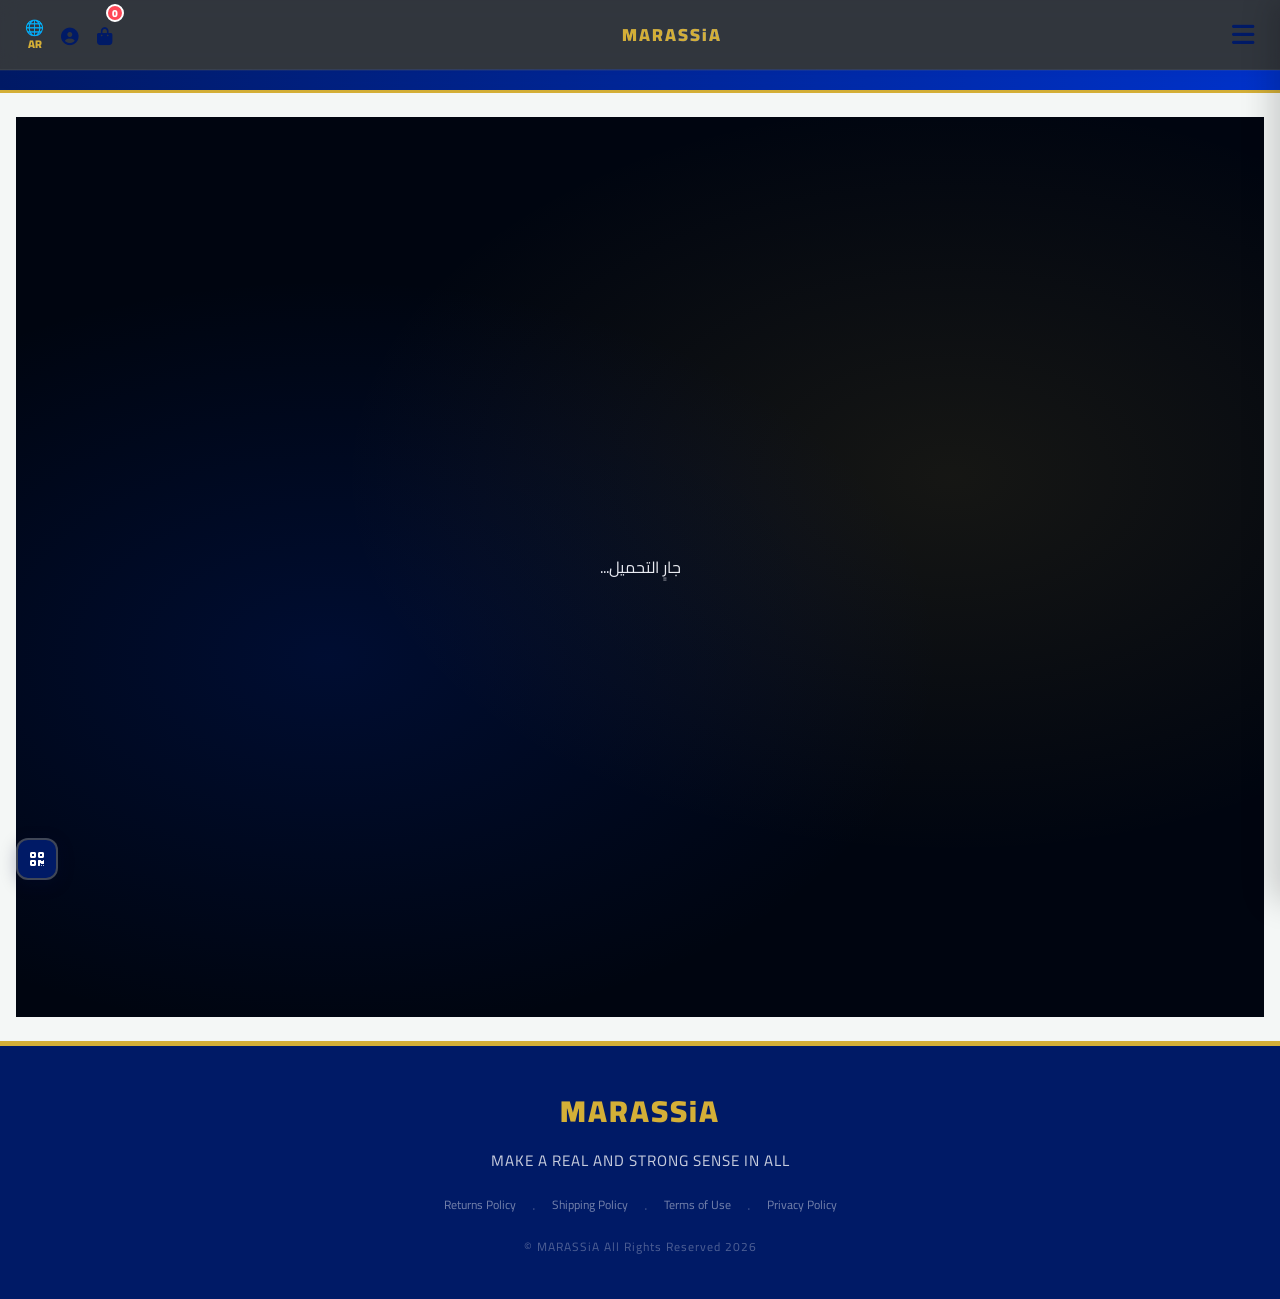
==== commit 56f13268: "Add files via upload" ====
--- a/index.html
+++ b/index.html
@@ -444,6 +444,32 @@
     <section id="view-medical" class="view-section">
       <div id="medical-hero"></div>
     </section>
+
+    <!-- ═══ AI ASSISTANT ═══ -->
+    <section id="view-ai" class="view-section">
+      <div style="max-width:800px;margin:0 auto;padding:20px 16px;">
+        <div style="display:flex;align-items:center;gap:12px;margin-bottom:20px;">
+          <div style="width:44px;height:44px;border-radius:50%;background:linear-gradient(135deg,#7c3aed,#3d7aff);display:flex;align-items:center;justify-content:center;">
+            <i class="fas fa-robot" style="color:#fff;font-size:1.1rem;"></i>
+          </div>
+          <div>
+            <h2 style="font-size:1.1rem;font-weight:900;color:var(--dark-blue);margin:0;">MARASSiA AI</h2>
+            <p style="font-size:.75rem;color:var(--text-gray);margin:0;">مساعدك الذكي للتسوق</p>
+          </div>
+        </div>
+        <div id="ai-chat-messages" style="min-height:300px;max-height:60vh;overflow-y:auto;display:flex;flex-direction:column;gap:12px;margin-bottom:16px;padding:4px 0;"></div>
+        <div style="display:flex;gap:8px;">
+          <input type="text" id="ai-chat-input"
+            style="flex:1;padding:12px 16px;border-radius:24px;border:1.5px solid var(--medium-blue);background:#fff;font-family:Cairo,sans-serif;font-size:.88rem;outline:none;"
+            placeholder="اسألني عن أي منتج...">
+          <button onclick="_aiSend()" style="width:44px;height:44px;border-radius:50%;background:linear-gradient(135deg,#0033cc,#1a53ff);border:none;color:#fff;cursor:pointer;flex-shrink:0;font-size:1rem;">
+            <i class="fas fa-paper-plane"></i>
+          </button>
+        </div>
+        <p style="font-size:.68rem;color:var(--text-gray);text-align:center;margin-top:8px;opacity:.6;">AI مدعوم بـ Gemini &amp; Claude</p>
+      </div>
+    </section>
+
 </main>
 
 
--- a/style.css
+++ b/style.css
@@ -2397,3 +2397,33 @@
     color: #d4af37;
     letter-spacing: .12em;
 }
+
+/* ── AI Chat View ────────────────────────────────── */
+#view-ai { background: var(--light-bg,#f8faff); min-height: 100vh; }
+.ai-msg { display: flex; gap: 10px; animation: fadeUp .3s ease; }
+.ai-msg.user { flex-direction: row-reverse; }
+.ai-msg-bubble {
+    max-width: 80%; padding: 11px 15px; border-radius: 18px;
+    font-size: .87rem; line-height: 1.6; word-break: break-word;
+}
+.ai-msg.ai .ai-msg-bubble {
+    background: #fff; border: 1px solid #e8edf5;
+    color: var(--dark-blue); border-radius: 4px 18px 18px 18px;
+    box-shadow: 0 2px 8px rgba(0,0,0,.06);
+}
+.ai-msg.user .ai-msg-bubble {
+    background: linear-gradient(135deg,#0033cc,#1a53ff);
+    color: #fff; border-radius: 18px 4px 18px 18px;
+}
+.ai-avatar {
+    width: 32px; height: 32px; border-radius: 50%; flex-shrink: 0;
+    display: flex; align-items: center; justify-content: center; font-size: .75rem;
+}
+.ai-msg.ai .ai-avatar { background: linear-gradient(135deg,#7c3aed,#3d7aff); color: #fff; }
+.ai-msg.user .ai-avatar { background: linear-gradient(135deg,#0033cc,#1a53ff); color: #fff; }
+.ai-typing { display: flex; gap: 4px; padding: 12px 16px; }
+.ai-typing span { width: 7px; height: 7px; background: #0033cc; border-radius: 50%; animation: aiTyping 1.2s infinite; }
+.ai-typing span:nth-child(2) { animation-delay: .2s; }
+.ai-typing span:nth-child(3) { animation-delay: .4s; }
+@keyframes aiTyping { 0%,80%,100%{transform:scale(.6);opacity:.4} 40%{transform:scale(1);opacity:1} }
+#ai-chat-input:focus { border-color: #0033cc; box-shadow: 0 0 0 3px rgba(0,51,204,.08); }
